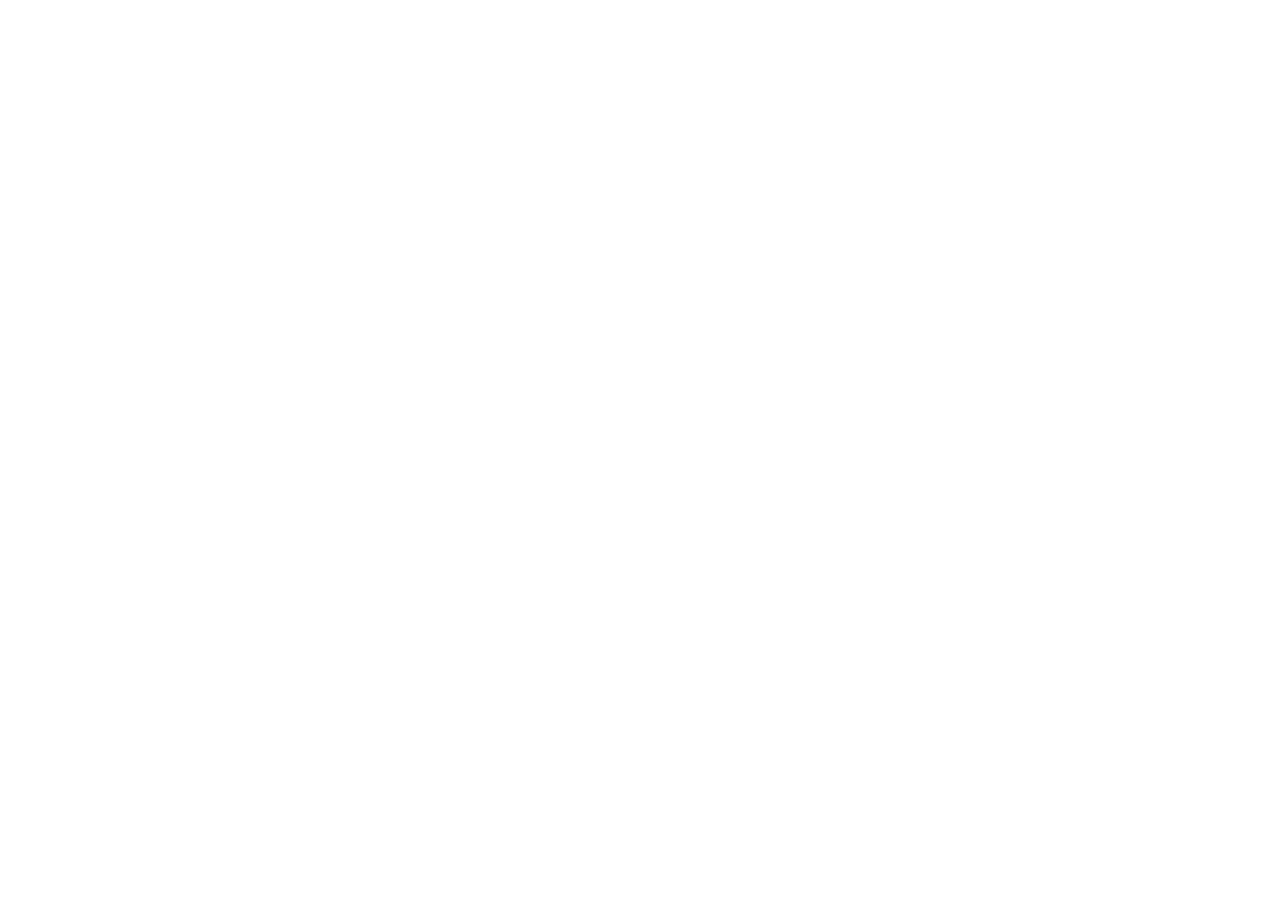
==== embed/index.html @ 0c43f7ad "Version stable de la Timeline" ====
<!DOCTYPE html>
<html lang="fr">
  <head>
    <title>TimelineJS Embed</title>
    <meta charset="utf-8">
    <meta name="description" content="TimelineJS">
    <meta name="apple-mobile-web-app-capable" content="yes">
    <meta name="apple-touch-fullscreen" content="yes">
    <meta name="viewport" content="width=device-width, initial-scale=1.0, maximum-scale=1.0">
    <link rel="stylesheet" href="../css/style.css" type="text/css" media="screen" />
    <!-- HTML5 shim, for IE6-8 support of HTML elements--><!--[if lt IE 9]>
    <script src="//html5shim.googlecode.com/svn/trunk/html5.js"></script><![endif]-->
    <!-- jQuery -->
    <script type="text/javascript" src="http://ajax.googleapis.com/ajax/libs/jquery/1.7.2/jquery.min.js"></script>
  </head>
</html>
<body>
  <!-- BEGIN Timeline Embed -->
  <div id="timeline-embed"></div>
    
    <script type="text/javascript">
      var timeline_config = {
        width:              '100%',
        height:             '700',
        source:             'https://docs.google.com/spreadsheet/pub?key=0AhhlwbiMqGHjdE53N0NaNVFneS1QR3FXYTBUcVhILUE&output=txt',
        embed_id:           'timeline-embed',               //OPTIONAL USE A DIFFERENT DIV ID FOR EMBED
        start_at_end:       false,                          //OPTIONAL START AT LATEST DATE
        start_at_slide:     '0',                            //OPTIONAL START AT SPECIFIC SLIDE
        start_zoom_adjust:  '-1',                            //OPTIONAL TWEAK THE DEFAULT ZOOM LEVEL
        hash_bookmark:      true,                           //OPTIONAL LOCATION BAR HASHES
        font:               'Bevan-PotanoSans',             //OPTIONAL FONT
        debug:              true,                           //OPTIONAL DEBUG TO CONSOLE
        lang:               'fr',                           //OPTIONAL LANGUAGE
        maptype:            'watercolor',                   //OPTIONAL MAP STYLE
        css:                '../css/timeline.css',     //OPTIONAL PATH TO CSS
        js:                 '../js/timeline-min.js'    //OPTIONAL PATH TO JS
      }
    </script>

    <script type="text/javascript" src="http://cdn.knightlab.com/libs/timeline/latest/js/storyjs-embed.js"></script>
    <!-- END Timeline Embed-->
</body>
---- css/style.css ----
@import url(timeline.css);

body
{	margin: 0 auto;		}

/* -----------------------------
	FLECHES DE NAVIGATION
----------------------------- */
.vco-slider .nav-previous .title 
{    display: none;		}
.vco-slider .nav-next .title 
{    display: none;		}

/* ---------------------
	CONTENEUR TEXTE
--------------------- */
.vco-slider .slider-item .content .content-container .text .container h3 /*TITRES H3*/
{    margin-top: 15px;
    font-family: 'Pontano Sans',sans-serif !important;
    font-size: 3em;
    line-height: normal;
    text-transform: uppercase;	}

.vco-slider .slider-item .content .content-container .text .container h2.date /*DATES*/
{    color: #E6000A;	}

/* -----------------------------
	NAVIGATION TIMELINE
----------------------------- */
body .vco-timeline .vco-navigation .timenav-background .timenav-tag div h3 /*TITRES TAGS*/
{   font-size: 12px;
    color: #222;	}

.flag /*FLAGS TIMELINE*/
{	opacity: 0.8;		}
.vco-timeline .vco-navigation .timenav .content .marker .flag .flag-content h3, .vco-timeline .vco-navigation .timenav .content .marker .flag-small .flag-content h3 /*TITRES FLAGS TIMELINE*/
{	color: #222;		}
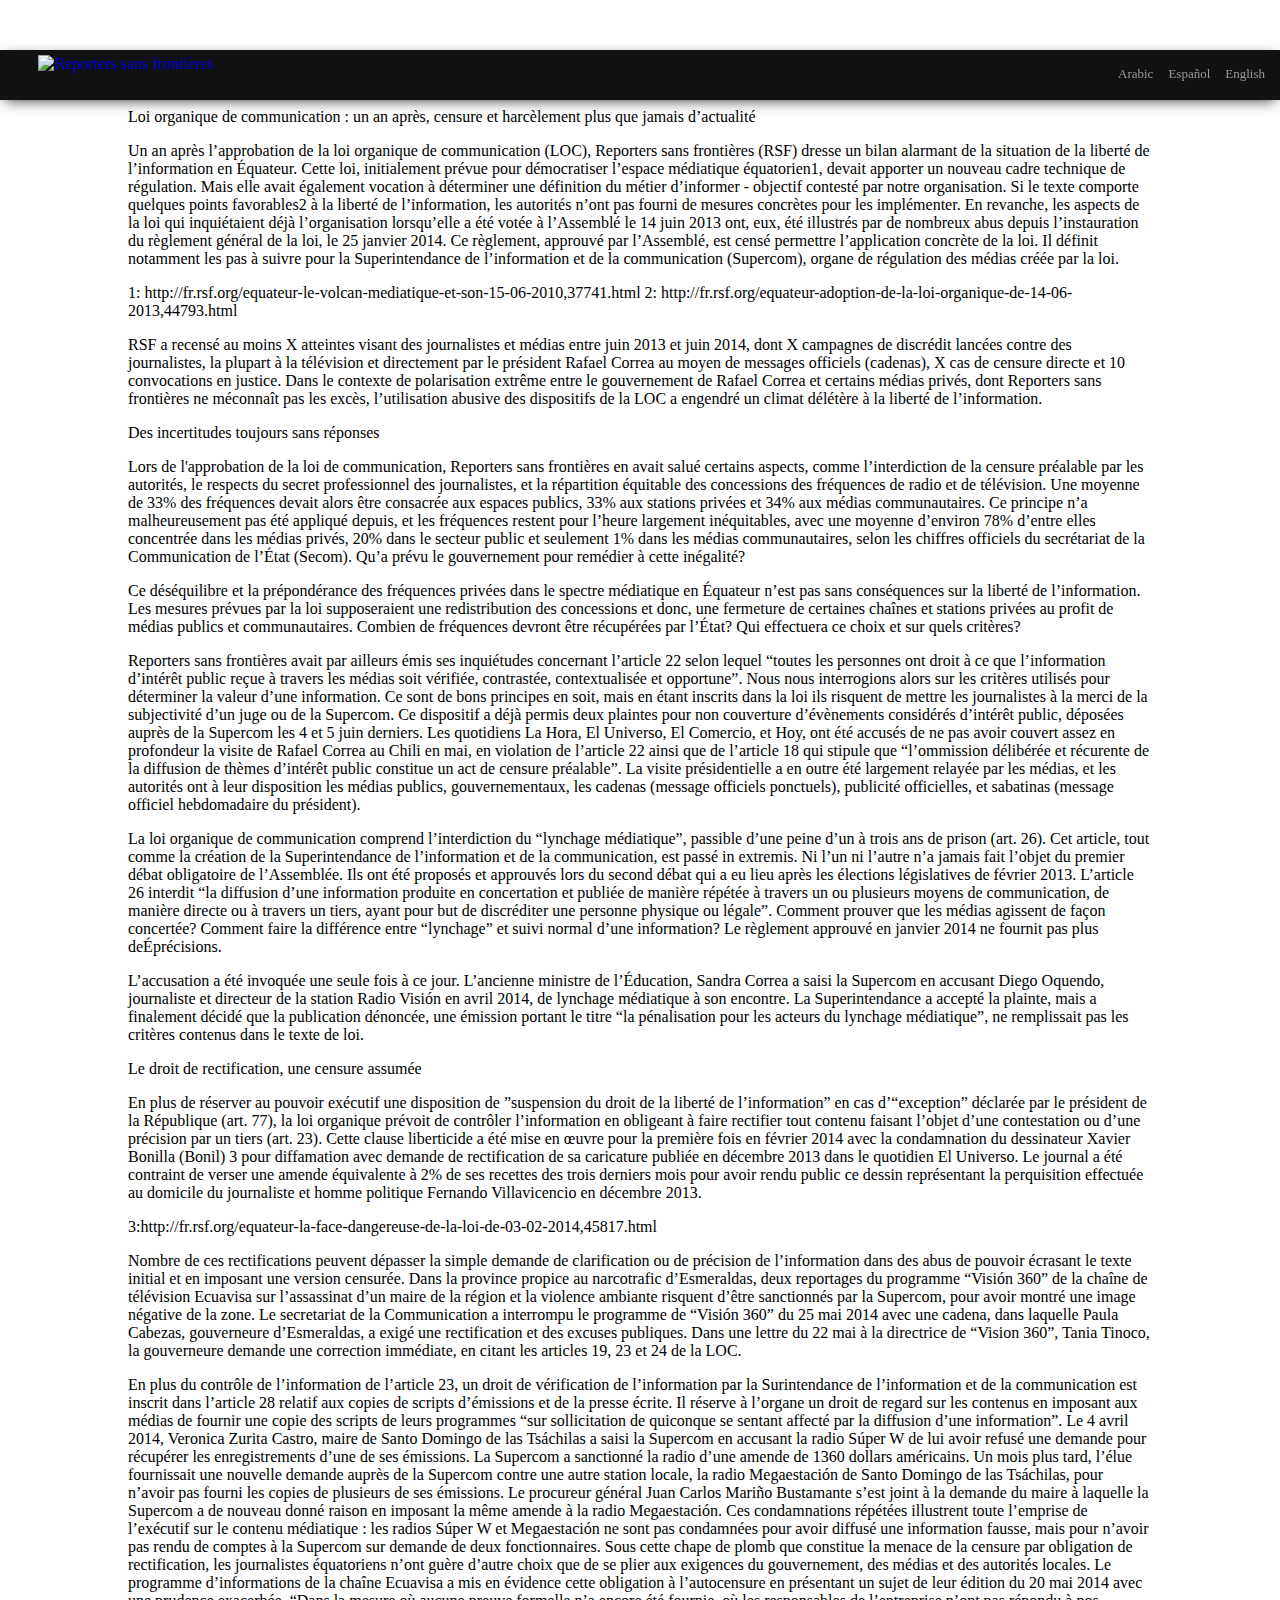
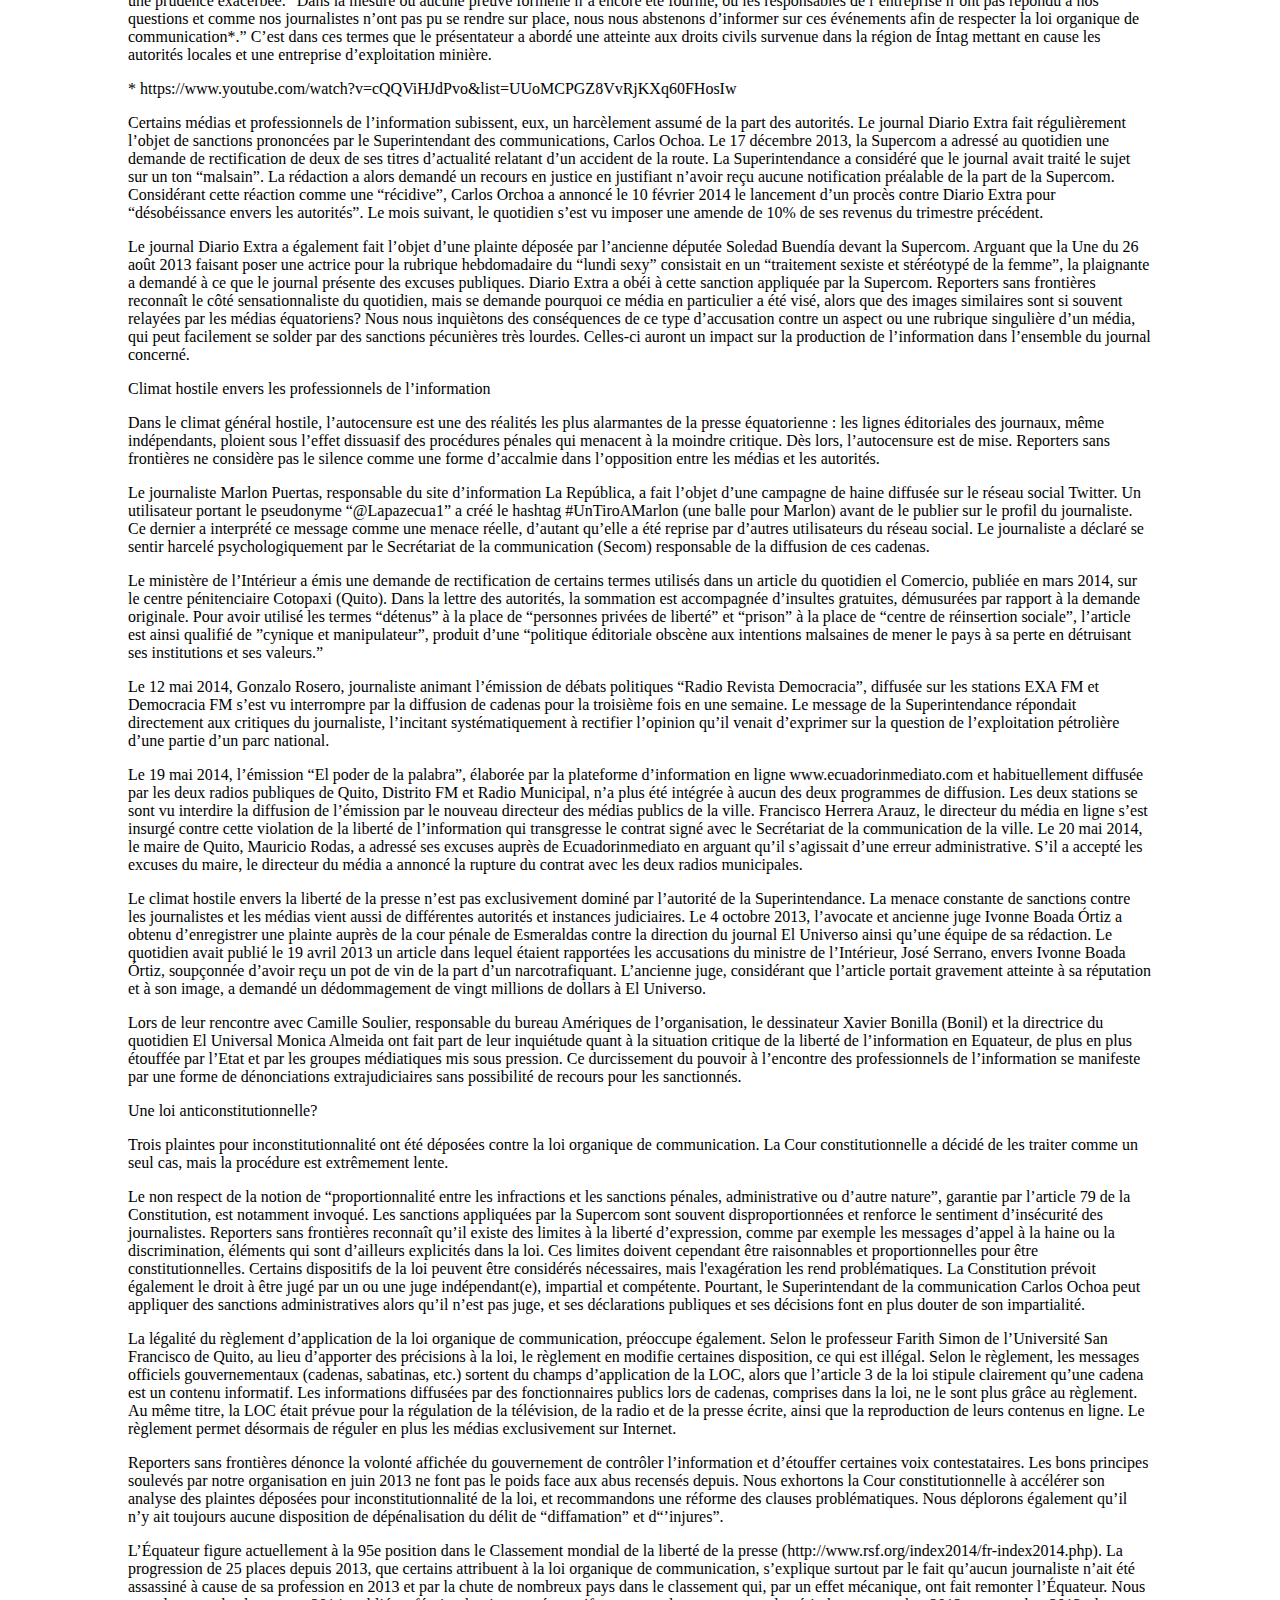
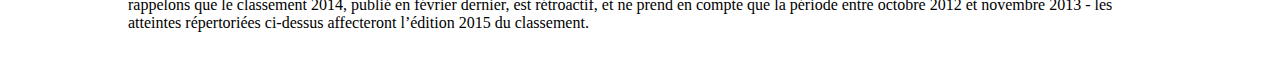
==== commit b6527f1d: "header langues + texte provisoire" ====
--- a/embed/index.html
+++ b/embed/index.html
@@ -8,6 +8,9 @@
     <meta name="apple-touch-fullscreen" content="yes">
     <meta name="viewport" content="width=device-width, initial-scale=1.0, maximum-scale=1.0">
     <link rel="stylesheet" href="../css/style.css" type="text/css" media="screen" />
+    <!-- Google font -->
+    <link href='http://fonts.googleapis.com/css?family=Poiret+One&subset=latin,latin-ext' rel='stylesheet' type='text/css'>
+    <link href='http://fonts.googleapis.com/css?family=Dosis:200,300,400&subset=latin,latin-ext' rel='stylesheet' type='text/css'>
     <!-- HTML5 shim, for IE6-8 support of HTML elements--><!--[if lt IE 9]>
     <script src="//html5shim.googlecode.com/svn/trunk/html5.js"></script><![endif]-->
     <!-- jQuery -->
@@ -15,6 +18,25 @@
   </head>
 </html>
 <body>
+    <nav id="site-navigation" class="main-nav" role="navigation">
+    <div id="main-nav-wrapper"> 
+          <a id="logo" href="http://rsf.org" class="left">
+            <img src="http://heroes.rsf.org/fr/wp-content/uploads/sites/2/2014/04/Logo.png" alt="Reporters sans frontières">
+          </a>    
+
+          <div class="right">
+                        <div class="menu-menu-1-container"><ul id="menu-menu-1" class="menu"><li id="menu-item-220" class="menu-item menu-item-type-custom menu-item-object-custom menu-item-220"><a href="/en">English</a></li>
+<li id="menu-item-662" class="menu-item menu-item-type-custom menu-item-object-custom menu-item-662"><a href="/es">Español</a></li>
+<li id="menu-item-663" class="menu-item menu-item-type-custom menu-item-object-custom menu-item-663"><a href="/ar">Arabic</a></li>
+
+</ul></div>             
+        </div>
+
+    </div>
+  </nav>
+
+
+
   <!-- BEGIN Timeline Embed -->
   <div id="timeline-embed"></div>
     
@@ -22,7 +44,7 @@
       var timeline_config = {
         width:              '100%',
         height:             '700',
-        source:             'https://docs.google.com/spreadsheet/pub?key=0AhhlwbiMqGHjdE53N0NaNVFneS1QR3FXYTBUcVhILUE&output=txt',
+        source:             'https://docs.google.com/spreadsheet/pub?key=0ApsUA8i1YSXudEhwNnNJdmk4Z1ByV3lDN3FHTGlzNnc&output=txt',
         embed_id:           'timeline-embed',               //OPTIONAL USE A DIFFERENT DIV ID FOR EMBED
         start_at_end:       false,                          //OPTIONAL START AT LATEST DATE
         start_at_slide:     '0',                            //OPTIONAL START AT SPECIFIC SLIDE
@@ -38,5 +60,66 @@
     </script>
 
     <script type="text/javascript" src="http://cdn.knightlab.com/libs/timeline/latest/js/storyjs-embed.js"></script>
+
+<div id="wrap">
+<h1>Equateur – Bilan inquiétant</h1>
+<p>
+Loi organique de communication : un an après, censure et harcèlement plus que jamais d’actualité
+</p><p>
+Un an après l’approbation de la loi organique de communication (LOC), Reporters sans frontières (RSF) dresse un bilan alarmant de la situation de la liberté de l’information en Équateur. Cette loi, initialement prévue pour démocratiser l’espace médiatique équatorien1, devait apporter un nouveau cadre technique de régulation. Mais elle avait également vocation à déterminer une définition du métier d’informer - objectif contesté par notre organisation. Si le texte comporte quelques points favorables2 à la liberté de l’information, les autorités n’ont pas fourni de mesures concrètes pour les implémenter. En revanche, les aspects de la loi qui inquiétaient déjà l’organisation lorsqu’elle a été votée à l’Assemblé le 14 juin 2013 ont, eux, été illustrés par de nombreux abus depuis l’instauration du règlement général de la loi, le 25 janvier 2014. Ce règlement, approuvé par l’Assemblé, est censé permettre l’application concrète de la loi. Il définit notamment les pas à suivre pour la Superintendance de l’information et de la communication (Supercom), organe de régulation des médias créée par la loi.
+</p><p>
+1: http://fr.rsf.org/equateur-le-volcan-mediatique-et-son-15-06-2010,37741.html
+2: http://fr.rsf.org/equateur-adoption-de-la-loi-organique-de-14-06-2013,44793.html 
+</p><p>
+RSF a recensé au moins X atteintes visant des journalistes et médias entre juin 2013 et juin 2014, dont X campagnes de discrédit lancées contre des journalistes, la plupart à la télévision et directement par le président Rafael Correa au moyen de messages officiels (cadenas), X cas de censure directe et 10 convocations en justice. Dans le contexte de polarisation extrême entre le gouvernement de Rafael Correa et certains médias privés, dont Reporters sans frontières ne méconnaît pas les excès, l’utilisation abusive des dispositifs de la LOC a engendré un climat délétère à la liberté de l’information. 
+</p><p>
+Des incertitudes toujours sans réponses
+</p><p>
+Lors de l'approbation de la loi de communication, Reporters sans frontières en avait salué certains aspects, comme l’interdiction de la censure préalable par les autorités, le respects du secret professionnel des journalistes, et la répartition équitable des concessions des fréquences de radio et de télévision. Une moyenne de 33% des fréquences devait alors être consacrée aux espaces publics, 33% aux stations privées et 34% aux médias communautaires. Ce principe n’a malheureusement pas été appliqué depuis, et les fréquences restent pour l’heure largement inéquitables, avec une moyenne d’environ 78% d’entre elles concentrée dans les médias privés, 20% dans le secteur public et seulement 1% dans les médias communautaires, selon les chiffres officiels du secrétariat de la Communication de l’État (Secom). Qu’a prévu le gouvernement pour remédier à cette inégalité? 
+</p><p>
+Ce déséquilibre et la prépondérance des fréquences privées dans le spectre médiatique en Équateur n’est pas sans conséquences sur la liberté de l’information. Les mesures prévues par la loi supposeraient une redistribution des concessions et donc, une fermeture de certaines chaînes et stations privées au profit de médias publics et communautaires. Combien de fréquences devront être récupérées par l’État? Qui effectuera ce choix et sur quels critères? 
+</p><p>
+Reporters sans frontières avait par ailleurs émis ses inquiétudes concernant l’article 22 selon lequel “toutes les personnes ont droit à ce que l’information d’intérêt public reçue à travers les médias soit vérifiée, contrastée, contextualisée et opportune”. Nous nous interrogions alors sur les critères utilisés pour déterminer la valeur d’une information. Ce sont de bons principes en soit, mais en étant inscrits dans la loi ils risquent de mettre les journalistes à la merci de la subjectivité d’un juge ou de la Supercom. Ce dispositif a déjà permis deux plaintes pour non couverture d’évènements considérés d’intérêt public, déposées auprès de la Supercom les 4 et 5 juin derniers. Les quotidiens La Hora, El Universo, El Comercio, et Hoy, ont été accusés de ne pas avoir couvert assez en profondeur la visite de Rafael Correa au Chili en mai, en violation de l’article 22 ainsi que de l’article 18 qui stipule que “l’ommission délibérée et récurente de la diffusion de thèmes d’intérêt public constitue un act de censure préalable”. La visite présidentielle a en outre été largement relayée par les médias, et les autorités ont à leur disposition les médias publics, gouvernementaux, les cadenas (message officiels ponctuels), publicité officielles, et sabatinas (message officiel hebdomadaire du président). 
+</p><p>
+La loi organique de communication comprend l’interdiction du “lynchage médiatique”, passible d’une peine d’un à trois ans de prison (art. 26). Cet article, tout comme la création de la Superintendance de l’information et de la communication, est passé in extremis. Ni l’un ni l’autre n’a jamais fait l’objet du premier débat obligatoire de l’Assemblée. Ils ont été proposés et approuvés lors du second débat qui a eu lieu après les élections législatives de février 2013. L’article 26 interdit “la diffusion d’une information produite en concertation et publiée de manière répétée à travers un ou plusieurs moyens de communication, de manière directe ou à travers un tiers, ayant pour but de discréditer une personne physique ou légale”. Comment prouver que les médias agissent de façon concertée? Comment faire la différence entre “lynchage” et suivi normal d’une information? Le règlement approuvé en janvier 2014 ne fournit pas plus deÉprécisions. 
+</p><p>
+L’accusation a été invoquée une seule fois à ce jour. L’ancienne ministre de l’Éducation, Sandra Correa a saisi la Supercom en accusant Diego Oquendo, journaliste et directeur de la station Radio Visión en avril 2014, de lynchage médiatique à son encontre. La Superintendance a accepté la plainte, mais a finalement décidé que la publication dénoncée, une émission portant le titre “la pénalisation pour les acteurs du lynchage médiatique”, ne remplissait pas les critères contenus dans le texte de loi.
+</p><p>
+Le droit de rectification, une censure assumée
+</p><p>
+En plus de réserver au pouvoir exécutif une disposition de ”suspension du droit de la liberté de l’information” en cas d’“exception” déclarée par le président de la République (art. 77), la loi organique prévoit de contrôler l’information en obligeant à faire rectifier tout contenu faisant l’objet d’une contestation ou d’une précision par un tiers (art. 23). Cette clause liberticide a été mise en œuvre pour la première fois en février 2014 avec la condamnation du dessinateur Xavier Bonilla (Bonil) 3 pour diffamation avec demande de rectification de sa caricature publiée en décembre 2013 dans le quotidien El Universo. Le journal a été contraint de verser une amende équivalente à 2% de ses recettes des trois derniers mois pour avoir rendu public ce dessin représentant la perquisition effectuée au domicile du journaliste et homme politique Fernando Villavicencio en décembre 2013.  
+</p><p>
+3:http://fr.rsf.org/equateur-la-face-dangereuse-de-la-loi-de-03-02-2014,45817.html
+</p><p>
+Nombre de ces rectifications peuvent dépasser la simple demande de clarification ou de précision de l’information dans des abus de pouvoir écrasant le texte initial et en imposant une version censurée. Dans la province propice au narcotrafic d’Esmeraldas, deux reportages du programme “Visión 360” de la chaîne de télévision Ecuavisa sur l’assassinat d’un maire de la région et la violence ambiante risquent d’être sanctionnés par la Supercom, pour avoir montré une image négative de la zone. Le secretariat de la Communication a interrompu le programme de “Visión 360” du 25 mai 2014 avec une cadena, dans laquelle Paula Cabezas, gouverneure d’Esmeraldas, a exigé une rectification et des excuses publiques. Dans une lettre du 22 mai à la directrice de “Vision 360”, Tania Tinoco, la gouverneure demande une correction immédiate, en citant les articles 19, 23 et 24 de la LOC. 
+</p><p>
+En plus du contrôle de l’information de l’article 23, un droit de vérification de l’information par la Surintendance de l’information et de la communication est inscrit dans l’article 28 relatif aux copies de scripts d’émissions et de la presse écrite. Il réserve à l’organe un droit de regard sur les contenus en imposant aux médias de fournir une copie des scripts de leurs programmes “sur sollicitation de quiconque se sentant affecté par la diffusion d’une information”. Le 4 avril 2014, Veronica Zurita Castro, maire de Santo Domingo de las Tsáchilas a saisi la Supercom en accusant la radio Súper W de lui avoir refusé une demande pour récupérer les enregistrements d’une de ses émissions. La Supercom a sanctionné la radio d’une amende de 1360 dollars américains. Un mois plus tard, l’élue fournissait une nouvelle demande auprès de la Supercom contre une autre station locale, la radio Megaestación de Santo Domingo de las Tsáchilas, pour n’avoir pas fourni les copies de plusieurs de ses émissions. Le procureur général Juan Carlos Mariño Bustamante s’est joint à la demande du maire à laquelle la Supercom a de nouveau donné raison en imposant la même amende à la radio Megaestación. Ces condamnations répétées illustrent toute l’emprise de l’exécutif sur le contenu médiatique : les radios Súper W et Megaestación ne sont pas condamnées pour avoir diffusé une information fausse, mais pour n’avoir pas rendu de comptes à la Supercom sur demande de deux fonctionnaires.
+Sous cette chape de plomb que constitue la menace de la censure par obligation de rectification, les journalistes équatoriens n’ont guère d’autre choix que de se plier aux exigences du gouvernement, des médias et des autorités locales. Le programme d’informations de la chaîne Ecuavisa a mis en évidence cette obligation à l’autocensure en présentant un sujet de leur édition du 20 mai 2014 avec une prudence exacerbée. “Dans la mesure où aucune preuve formelle n’a encore été fournie, où les responsables de l’entreprise n’ont pas répondu à nos questions et comme nos journalistes n’ont pas pu se rendre sur place, nous nous abstenons d’informer sur ces événements afin de respecter la loi organique de communication*.” C’est dans ces termes que le présentateur a abordé une atteinte aux droits civils survenue dans la région de Íntag mettant en cause les autorités locales et une entreprise d’exploitation minière.
+</p><p>
+* https://www.youtube.com/watch?v=cQQViHJdPvo&list=UUoMCPGZ8VvRjKXq60FHosIw 
+</p><p>
+Certains médias et professionnels de l’information subissent, eux, un harcèlement assumé de la part des autorités. Le journal Diario Extra fait régulièrement l’objet de sanctions prononcées par le Superintendant des communications, Carlos Ochoa. Le 17 décembre 2013, la Supercom a adressé au quotidien une demande de rectification de deux de ses titres d’actualité relatant d’un accident de la route. La Superintendance a considéré que le journal avait traité le sujet sur un ton “malsain”. La rédaction a alors demandé un recours en justice en justifiant n’avoir reçu aucune notification préalable de la part de la Supercom. Considérant cette réaction comme une “récidive”, Carlos Orchoa a annoncé le 10 février 2014 le lancement d’un procès contre Diario Extra pour “désobéissance envers les autorités”. Le mois suivant, le quotidien s’est vu imposer une amende de 10% de ses revenus du trimestre précédent. 
+</p><p>
+Le journal Diario Extra a également fait l’objet d’une plainte déposée par l’ancienne députée Soledad Buendía devant la Supercom. Arguant que la Une du 26 août 2013 faisant poser une actrice pour la rubrique hebdomadaire du “lundi sexy” consistait en un “traitement sexiste et stéréotypé de la femme”, la plaignante a demandé à ce que le journal présente des excuses publiques. Diario Extra a obéi à cette sanction appliquée par la Supercom. Reporters sans frontières reconnaît le côté sensationnaliste du quotidien, mais se demande pourquoi ce média en particulier a été visé, alors que des images similaires sont si souvent relayées par les médias équatoriens? Nous nous inquiètons des conséquences de ce type d’accusation contre un aspect ou une rubrique singulière d’un média, qui peut facilement se solder par des sanctions pécunières très lourdes. Celles-ci auront un impact sur la production de l’information dans l’ensemble du journal concerné. 
+</p><p>
+Climat hostile envers les professionnels de l’information
+</p><p>
+Dans le climat général hostile, l’autocensure est une des réalités les plus alarmantes de la presse équatorienne : les lignes éditoriales des journaux, même indépendants, ploient sous l’effet dissuasif des procédures pénales qui menacent à la moindre critique. Dès lors, l’autocensure est de mise. Reporters sans frontières ne considère pas le silence comme une forme d’accalmie dans l’opposition entre les médias et les autorités. 
+</p><p>
+Le journaliste Marlon Puertas, responsable du site d’information La República, a fait l’objet d’une campagne de haine diffusée sur le réseau social Twitter. Un utilisateur portant le pseudonyme “@Lapazecua1” a créé le hashtag #UnTiroAMarlon (une balle pour Marlon) avant de le publier sur le profil du journaliste. Ce dernier a interprété ce message comme une menace réelle, d’autant qu’elle a été reprise par d’autres utilisateurs du réseau social. Le journaliste a déclaré se sentir harcelé psychologiquement par le Secrétariat de la communication (Secom) responsable de la diffusion de ces cadenas. 
+</p>Le ministère de l’Intérieur a émis une demande de rectification de certains termes utilisés dans un article du quotidien el Comercio, publiée en mars 2014, sur le centre pénitenciaire Cotopaxi (Quito). Dans la lettre des autorités, la sommation est accompagnée d’insultes gratuites, démusurées par rapport à la demande originale. Pour avoir utilisé les termes “détenus” à la place de “personnes privées de liberté” et “prison” à la place de “centre de réinsertion sociale”, l’article est ainsi qualifié de ”cynique et manipulateur”, produit d’une “politique éditoriale obscène aux intentions malsaines de mener le pays à sa perte en détruisant ses institutions et ses valeurs.” 
+</p>Le 12 mai 2014, Gonzalo Rosero, journaliste animant l’émission de débats politiques “Radio Revista Democracia”, diffusée sur les stations EXA FM et Democracia FM s’est vu interrompre par la diffusion de cadenas pour la troisième fois en une semaine. Le message de la Superintendance répondait directement aux critiques du journaliste, l’incitant systématiquement à rectifier l’opinion qu’il venait d’exprimer sur la question de l’exploitation pétrolière d’une partie d’un parc national. 
+</p>Le 19 mai 2014, l’émission “El poder de la palabra”, élaborée par la plateforme d’information en ligne www.ecuadorinmediato.com et habituellement diffusée par les deux radios publiques de Quito, Distrito FM et Radio Municipal, n’a plus été intégrée à aucun des deux programmes de diffusion. Les deux stations se sont vu interdire la diffusion de l’émission par le nouveau directeur des médias publics de la ville. Francisco Herrera Arauz, le directeur du média en ligne s’est insurgé contre cette violation de la liberté de l’information qui transgresse le contrat signé avec le Secrétariat de la communication de la ville. Le 20 mai 2014, le maire de Quito, Mauricio Rodas, a adressé ses excuses auprès de Ecuadorinmediato en arguant qu’il s’agissait d’une erreur administrative. S’il a accepté les excuses du maire, le directeur du média a annoncé la rupture du contrat avec les deux radios municipales. 
+</p>Le climat hostile envers la liberté de la presse n’est pas exclusivement dominé par l’autorité de la Superintendance. La menace constante de sanctions contre les journalistes et les médias vient aussi de différentes autorités et instances judiciaires. Le 4 octobre 2013, l’avocate et ancienne juge Ivonne Boada Órtiz a obtenu d’enregistrer une plainte auprès de la cour pénale de Esmeraldas contre la direction du journal El Universo ainsi qu’une équipe de sa rédaction. Le quotidien avait publié le 19 avril 2013 un article dans lequel étaient rapportées les accusations du ministre de l’Intérieur, José Serrano, envers  Ivonne Boada Órtiz, soupçonnée d’avoir reçu un pot de vin de la part d’un narcotrafiquant. L’ancienne juge, considérant que l’article portait gravement atteinte à sa réputation et à son image, a demandé un dédommagement de vingt millions de dollars à El Universo.
+</p>Lors de leur rencontre avec Camille Soulier, responsable du bureau Amériques de l’organisation, le dessinateur Xavier Bonilla (Bonil) et la directrice du quotidien El Universal Monica Almeida ont fait part de leur inquiétude quant à la situation critique de la liberté de l’information en Equateur, de plus en plus étouffée par l’Etat et par les groupes médiatiques mis sous pression. Ce durcissement du pouvoir à l’encontre des professionnels de l’information se manifeste par une forme de dénonciations extrajudiciaires sans possibilité de recours pour les sanctionnés. 
+</p>Une loi anticonstitutionnelle? 
+</p>Trois plaintes pour inconstitutionnalité ont été déposées contre la loi organique de communication. La Cour constitutionnelle a décidé de les traiter comme un seul cas, mais la procédure est extrêmement lente.
+</p>Le non respect de la notion de “proportionnalité entre les infractions et les sanctions pénales, administrative ou d’autre nature”, garantie par l’article 79 de la Constitution, est notamment invoqué. Les sanctions appliquées par la Supercom sont souvent disproportionnées et renforce le sentiment d’insécurité des journalistes. Reporters sans frontières reconnaît qu’il existe des limites à la liberté d’expression, comme par exemple les messages d’appel à la haine ou la discrimination, éléments qui sont d’ailleurs explicités dans la loi. Ces limites doivent cependant être raisonnables et proportionnelles pour être constitutionnelles. Certains dispositifs de la loi peuvent être considérés nécessaires, mais l'exagération les rend problématiques. La Constitution prévoit également le droit à être jugé par un ou une juge indépendant(e), impartial et compétente. Pourtant, le Superintendant de la communication Carlos Ochoa peut appliquer des sanctions administratives alors qu’il n’est pas juge, et ses déclarations publiques et ses décisions font en plus douter de son impartialité. 
+</p>La légalité du règlement d’application de la loi organique de communication, préoccupe également. Selon le professeur Farith Simon de l’Université San Francisco de Quito, au lieu d’apporter des précisions à la loi, le règlement en modifie certaines disposition, ce qui est illégal. Selon le règlement, les messages officiels gouvernementaux (cadenas, sabatinas, etc.) sortent du champs d’application de la LOC, alors que l’article 3 de la loi stipule clairement qu’une cadena est un contenu informatif. Les informations diffusées par des fonctionnaires publics lors de cadenas, comprises dans la loi, ne le sont plus grâce au règlement. Au même titre, la LOC était prévue pour la régulation de la télévision, de la radio et de la presse écrite, ainsi que la reproduction de leurs contenus en ligne. Le règlement permet désormais de réguler en plus les médias exclusivement sur Internet. 
+</p>Reporters sans frontières dénonce la volonté affichée du gouvernement de contrôler l’information et d’étouffer certaines voix contestataires. Les bons principes soulevés par notre organisation en juin 2013 ne font pas le poids face aux abus recensés depuis. Nous exhortons la Cour constitutionnelle à accélérer son analyse des plaintes déposées pour inconstitutionnalité de la loi, et recommandons une réforme des clauses problématiques. Nous déplorons également qu’il n’y ait toujours aucune disposition de dépénalisation du délit de “diffamation” et d“’injures”. 
+</p>L’Équateur figure actuellement à la 95e position dans le Classement mondial de la liberté de la presse (http://www.rsf.org/index2014/fr-index2014.php). La progression de 25 places depuis 2013, que certains attribuent à la loi organique de communication, s’explique surtout par le fait qu’aucun journaliste n’ait été assassiné à cause de sa profession en 2013 et par la chute de nombreux pays dans le classement qui, par un effet mécanique, ont fait remonter l’Équateur. Nous rappelons que le classement 2014, publié en février dernier, est rétroactif, et ne prend en compte que la période entre octobre 2012 et novembre 2013 - les atteintes répertoriées ci-dessus affecteront l’édition 2015 du classement.
+</p>
+</div>
+
     <!-- END Timeline Embed-->
 </body>--- a/css/style.css
+++ b/css/style.css
@@ -2,6 +2,9 @@
 
 body
 {	margin: 0 auto;		}
+
+#storyjs 
+{    background-color: #222;	}
 
 /* -----------------------------
 	FLECHES DE NAVIGATION
@@ -10,19 +13,72 @@
 {    display: none;		}
 .vco-slider .nav-next .title 
 {    display: none;		}
+.vco-slider .nav-next .icon
+{   background-position: -230px 0px !important;	}
+.vco-slider .nav-previous .icon 
+{   background-position: -210px 0px !important;	}
+.vco-notouch .vco-slider .nav-previous:hover, .vco-notouch .vco-slider .nav-next:hover 
+{   color: #fff !important;
+    transition: all 0.3s;
+    -moz-transition: all 0.3s;
+    -webkit-transition: all 0.3s;
+    -o-transition: all 0.3s;	}
+.vco-notouch .vco-slider .nav-next:hover .icon 
+{   margin-left: 66px;
+    transition: all 0.3s;
+    -moz-transition: all 0.3s;
+    -webkit-transition: all 0.3s;
+    -o-transition: all 0.3s;	}
+.vco-notouch .vco-slider .nav-previous:hover, .vco-notouch .vco-slider .nav-previous:hover 
+{   color: #fff !important;
+    transition: all 0.3s;
+    -moz-transition: all 0.3s;
+    -webkit-transition: all 0.3s;
+    -o-transition: all 0.3s;	}
+.vco-notouch .vco-slider .nav-previous:hover .icon 
+{   margin-left: 66px;
+    transition: all 0.3s;
+    -moz-transition: all 0.3s;
+    -webkit-transition: all 0.3s;
+    -o-transition: all 0.3s;	}
+
+/* ---------------------
+	PAGE TITLE
+--------------------- */
+.vco-storyjs h2.start 
+{	font-family: "Helvetica Neue",Helvetica,Arial,sans-serif !important;
+	font-size: 45px !important;
+	text-transform: uppercase;
+	color: #E6000A;	}
 
 /* ---------------------
 	CONTENEUR TEXTE
 --------------------- */
 .vco-slider .slider-item .content .content-container .text .container h3 /*TITRES H3*/
-{    margin-top: 15px;
+{   margin-top: 15px;
     font-family: 'Pontano Sans',sans-serif !important;
     font-size: 3em;
     line-height: normal;
-    text-transform: uppercase;	}
+    text-transform: uppercase;
+    color: #fff !important;	}
 
 .vco-slider .slider-item .content .content-container .text .container h2.date /*DATES*/
-{    color: #E6000A;	}
+{   font-family: "Helvetica Neue",Helvetica,Arial,sans-serif !important;
+	font-size: 2em;
+	text-transform: uppercase;
+	color: #E6000A;	}
+
+.vco-slider .slider-item .content .content-container .text .container .slide-tag
+{	background-color: #E6000A !important;		}
+
+.vco-slider .slider-item .content .content-container .text .container p 
+{	color: #fff;
+	hyphens: auto;
+    -moz-hyphens: auto;
+    -webkit-hyphens: auto;
+    -o-hyphens: auto;
+
+}
 
 /* -----------------------------
 	NAVIGATION TIMELINE
@@ -31,7 +87,79 @@
 {   font-size: 12px;
     color: #222;	}
 
+.vco-timeline .vco-navigation .timenav-background .timenav-line
+{   background-color: #E6000A !important;	}
+
 .flag /*FLAGS TIMELINE*/
 {	opacity: 0.8;		}
 .vco-timeline .vco-navigation .timenav .content .marker .flag .flag-content h3, .vco-timeline .vco-navigation .timenav .content .marker .flag-small .flag-content h3 /*TITRES FLAGS TIMELINE*/
-{	color: #222;		}+{	color: #222;		}
+body .vco-timeline .vco-navigation .timenav-background .timenav-tag-row-1 div h3 
+{    color: #888;		}
+body .vco-timeline .vco-navigation .timenav-background .timenav-tag-row-3 div h3 
+{    color: #888;		}
+body .vco-timeline .vco-navigation .timenav-background .timenav-tag-row-5 div h3 
+{    color: #888;		}
+.vco-timeline .vco-navigation .timenav .content .marker.active .flag-small .flag-content h3 
+{    color: #E6000A !important;	}
+.vco-notouch .vco-navigation .timenav .content .marker.active:hover .flag .flag-content h3, .vco-notouch .vco-navigation .timenav .content .marker.active:hover .flag-small .flag-content h3 
+{	color: #E6000A !important;	}
+
+.vco-timeline .vco-navigation .timenav .content .marker.active .line .event-line 
+{    background: none repeat scroll 0% 0% #E6000A !important;
+    opacity: 0.75;	}
+.vco-timeline .vco-navigation .timenav .content .marker .line .event-line
+{   background: none repeat scroll 0% 0% #E6000A !important;
+    opacity: 0.15;	}
+.vco-timeline .vco-navigation .timenav .content .marker.active .dot 
+{   background: none repeat scroll 0% 0% #E6000A !important;
+    z-index: 200;	}
+
+
+/*
+    text
+*/
+
+
+    .main-nav {
+        display: block;
+        float: left;
+        position: fixed;
+        width: 100%;
+        z-index: 300;
+    }
+
+#main-nav-wrapper {
+    background: none repeat scroll 0% 0% #111;
+    box-shadow: 0px 4px 15px -5px #111;
+    float: left;
+    width:100%;
+}
+
+#logo img {
+    max-height: 50px;
+    padding: 5px 0px 0px 3%;
+    position: relative;
+    float: left;
+}
+
+    .main-nav ul li {
+        display: inline;
+        padding: 12px;
+        position: relative;
+    }
+    .main-nav ul li a {
+        color: #999;
+        font-size: 13px;
+        text-decoration: none;
+        display:block;
+        float: right;
+        margin-right:15px;
+
+    }
+
+    #wrap {
+        width:80%;
+        margin: 50px auto;
+    }
+
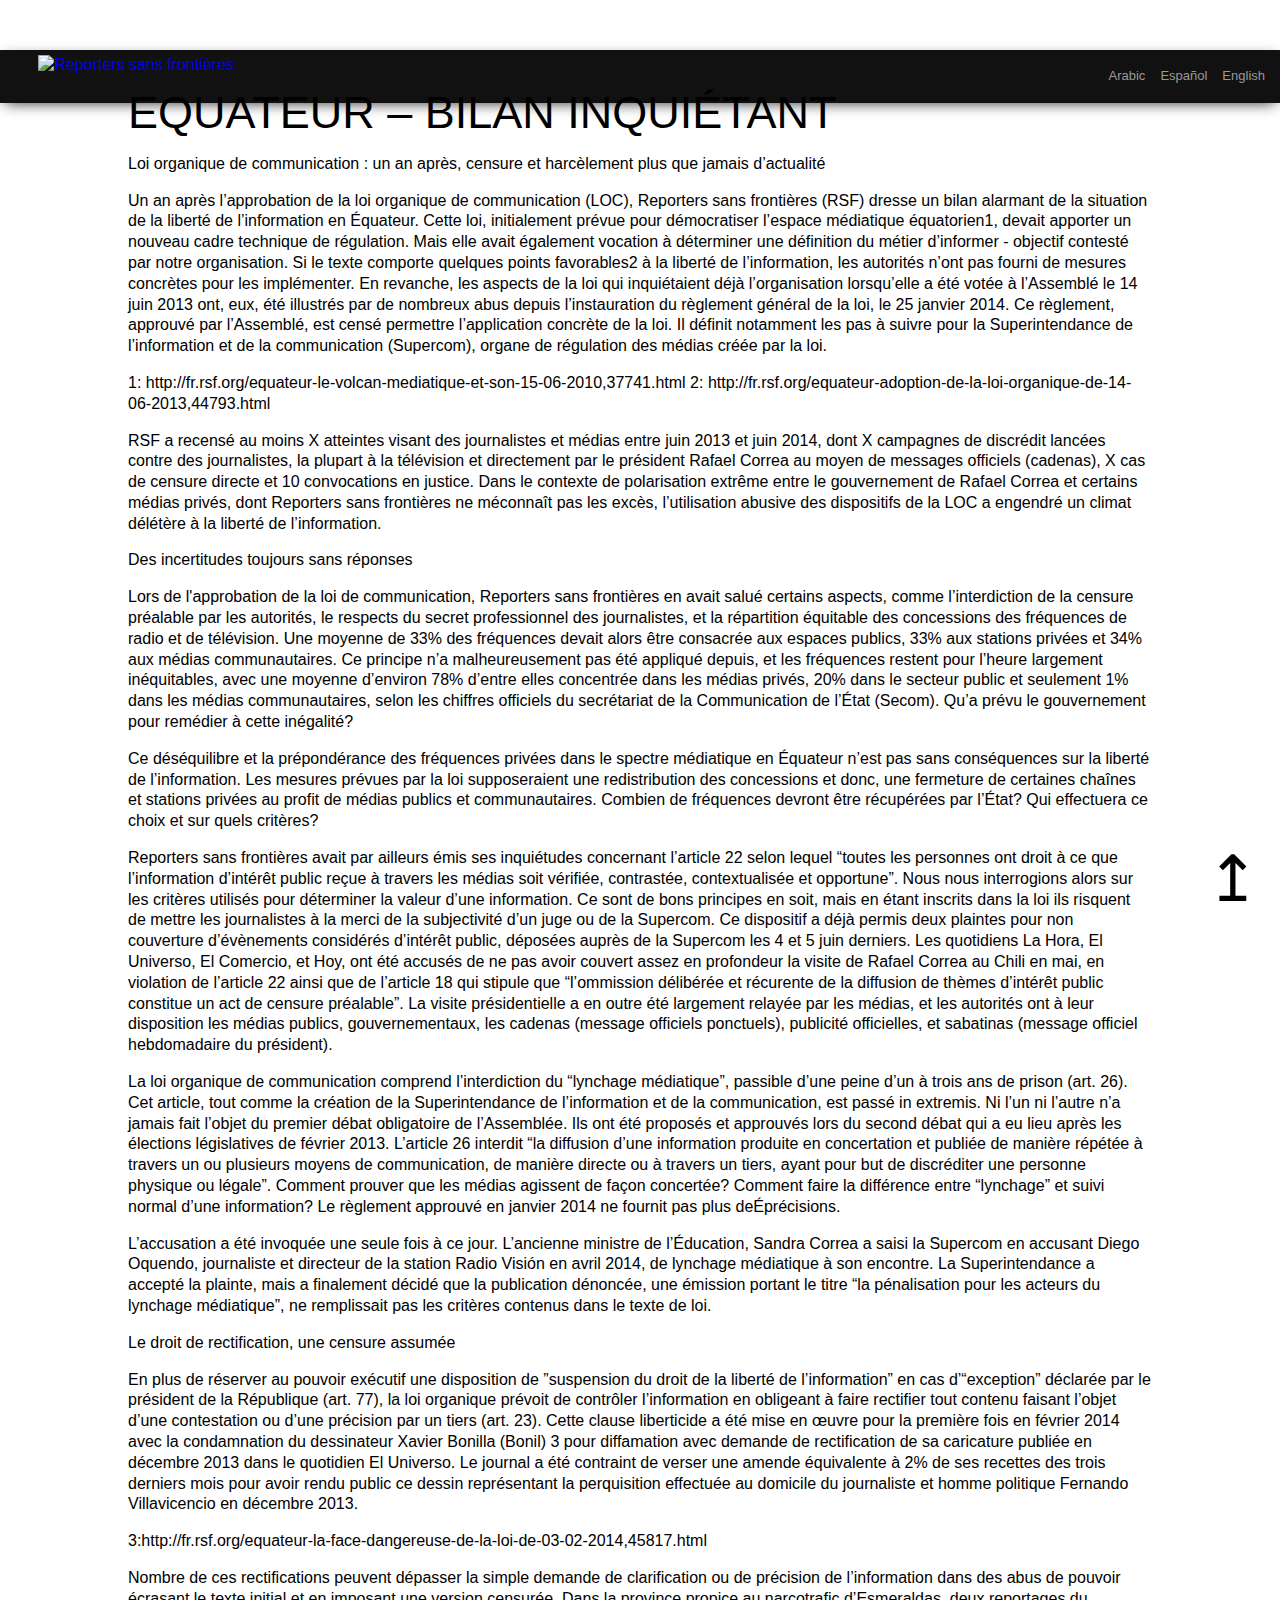
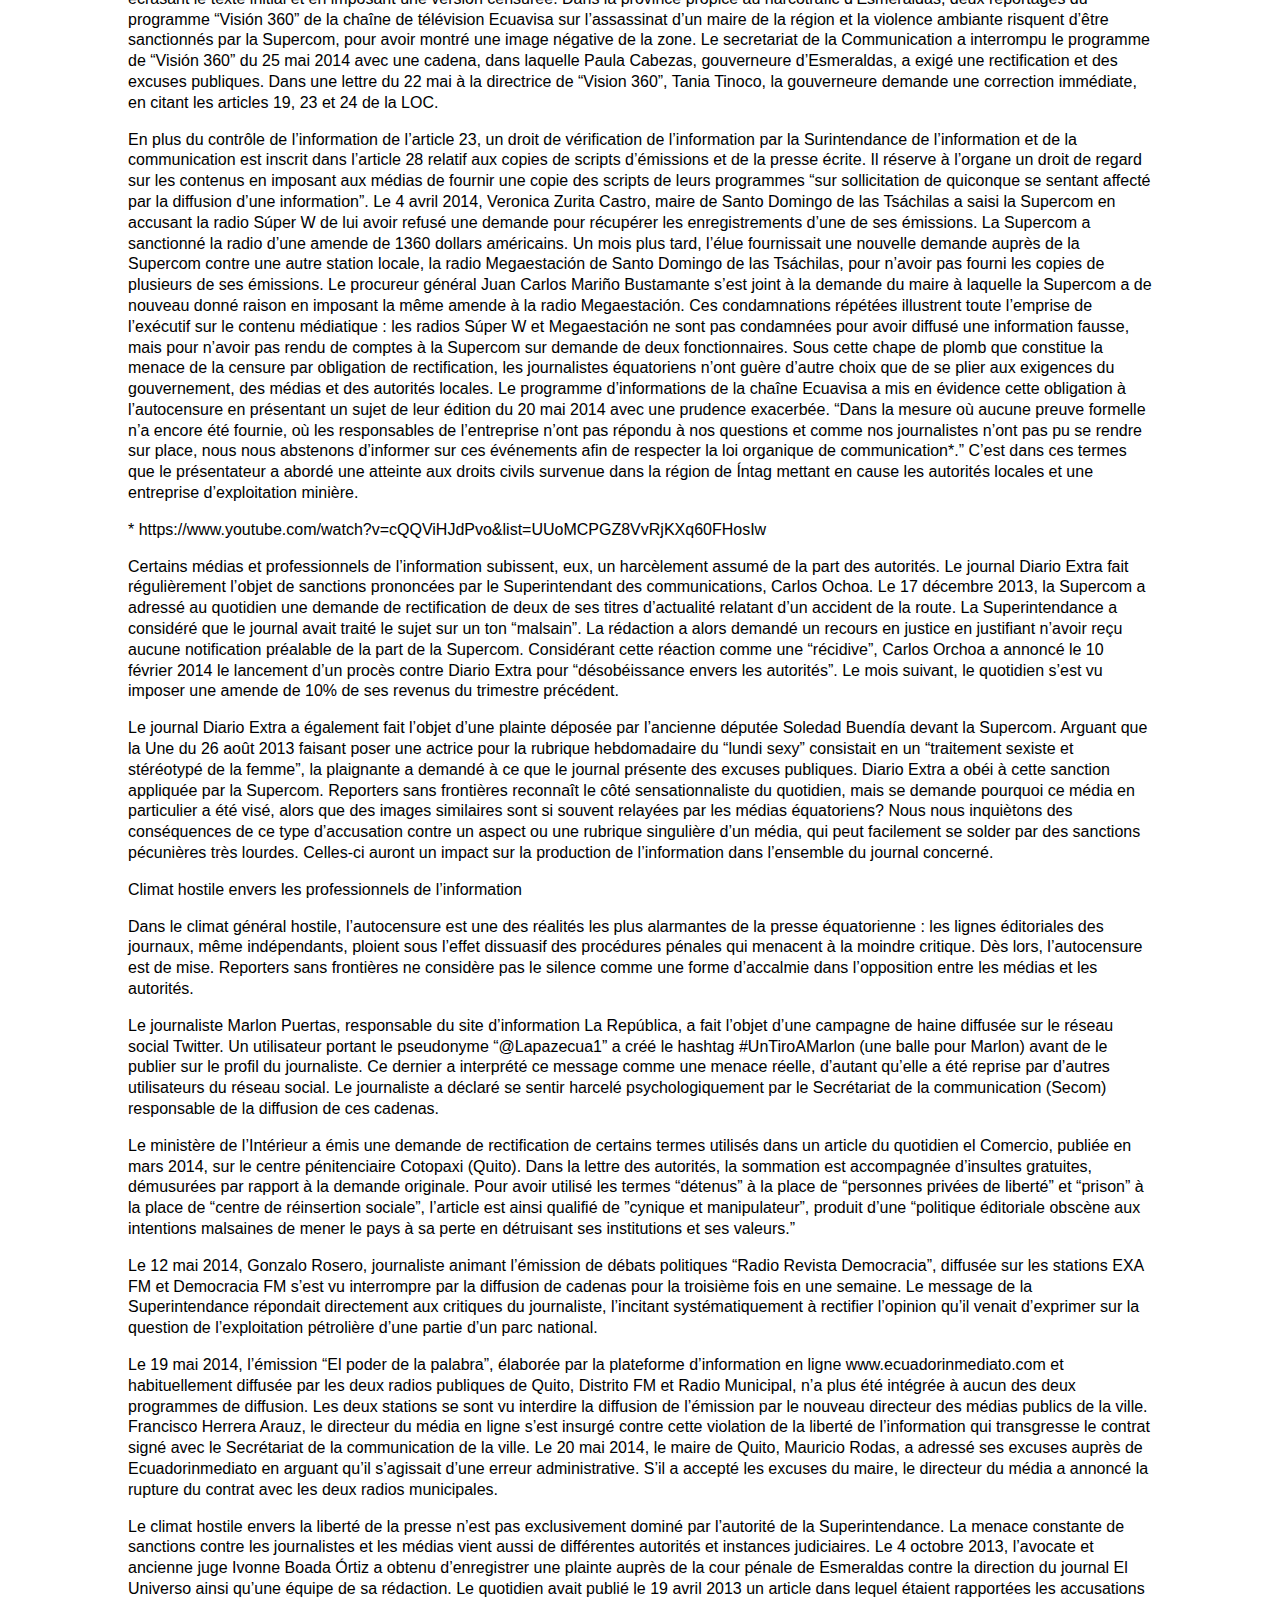
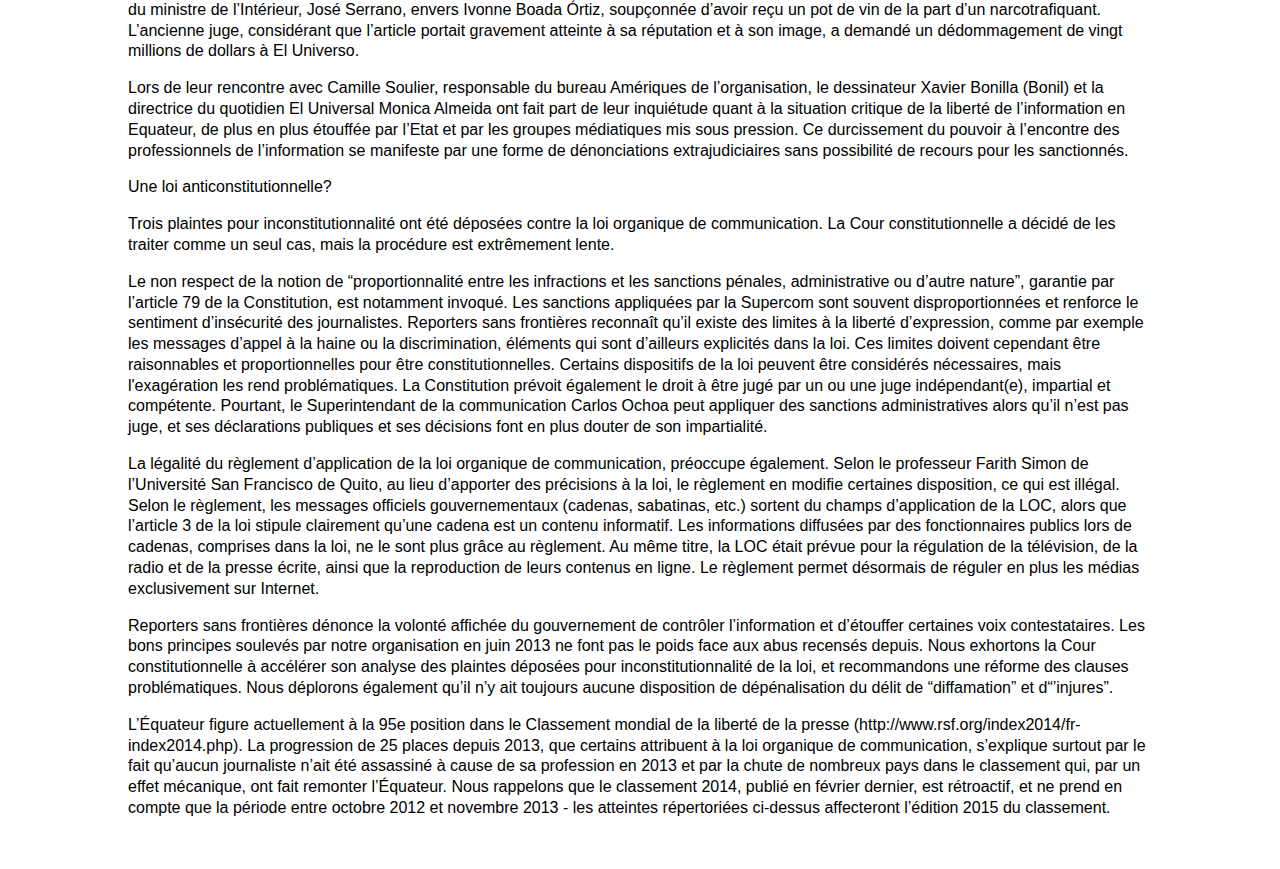
==== commit d6fa6356: "fleche goto" ====
--- a/embed/index.html
+++ b/embed/index.html
@@ -119,6 +119,9 @@
 </p>Reporters sans frontières dénonce la volonté affichée du gouvernement de contrôler l’information et d’étouffer certaines voix contestataires. Les bons principes soulevés par notre organisation en juin 2013 ne font pas le poids face aux abus recensés depuis. Nous exhortons la Cour constitutionnelle à accélérer son analyse des plaintes déposées pour inconstitutionnalité de la loi, et recommandons une réforme des clauses problématiques. Nous déplorons également qu’il n’y ait toujours aucune disposition de dépénalisation du délit de “diffamation” et d“’injures”. 
 </p>L’Équateur figure actuellement à la 95e position dans le Classement mondial de la liberté de la presse (http://www.rsf.org/index2014/fr-index2014.php). La progression de 25 places depuis 2013, que certains attribuent à la loi organique de communication, s’explique surtout par le fait qu’aucun journaliste n’ait été assassiné à cause de sa profession en 2013 et par la chute de nombreux pays dans le classement qui, par un effet mécanique, ont fait remonter l’Équateur. Nous rappelons que le classement 2014, publié en février dernier, est rétroactif, et ne prend en compte que la période entre octobre 2012 et novembre 2013 - les atteintes répertoriées ci-dessus affecteront l’édition 2015 du classement.
 </p>
+
+<a id="gototop" href="#site-navigation">&#x21a5;  </a>
+
 </div>
 
     <!-- END Timeline Embed-->
--- a/css/style.css
+++ b/css/style.css
@@ -1,10 +1,16 @@
 @import url(timeline.css);
 
 body
-{	margin: 0 auto;		}
+{	margin: 0 auto;	
+    font-family : 'Pontano Sans', helvetica, sans-serif;	
+    line-height: 1.3em;
+    }
 
-#storyjs 
-{    background-color: #222;	}
+#storyjs {   
+    background-color: #222;
+}
+
+
 
 /* -----------------------------
 	FLECHES DE NAVIGATION
@@ -124,7 +130,6 @@
     .main-nav {
         display: block;
         float: left;
-        position: fixed;
         width: 100%;
         z-index: 300;
     }
@@ -163,3 +168,25 @@
         margin: 50px auto;
     }
 
+    #gototop {
+        position: fixed;
+        bottom: 10px;
+        right:20px;
+        font-size: 4em;
+        text-decoration: none;
+        color:#000;
+    }
+    #gototop:hover {
+        color:#E6000A;   
+    }
+
+
+#wrap h1
+{   font-family: "Helvetica Neue",Helvetica,Arial,sans-serif !important;
+    font-size: 45px !important;
+    text-transform: uppercase;
+    color: #000; 
+    font-weight: normal
+}
+
+
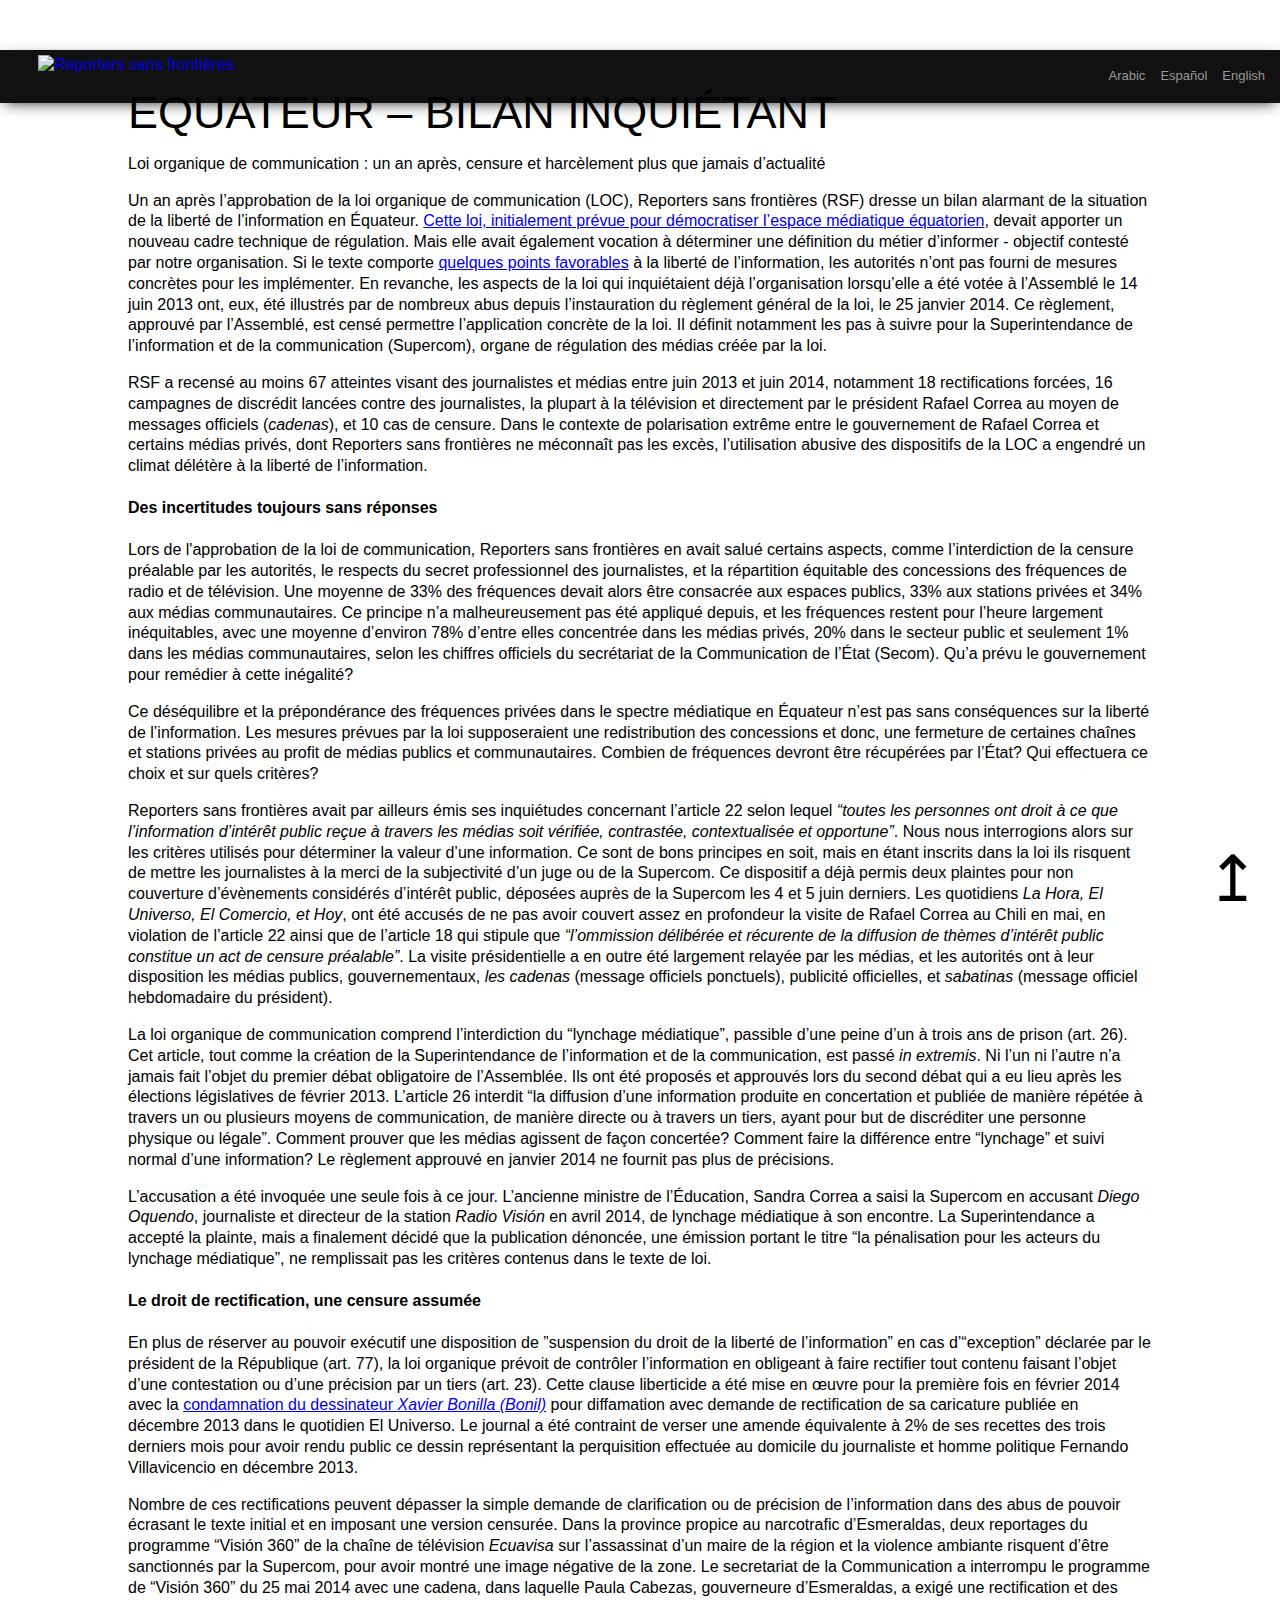
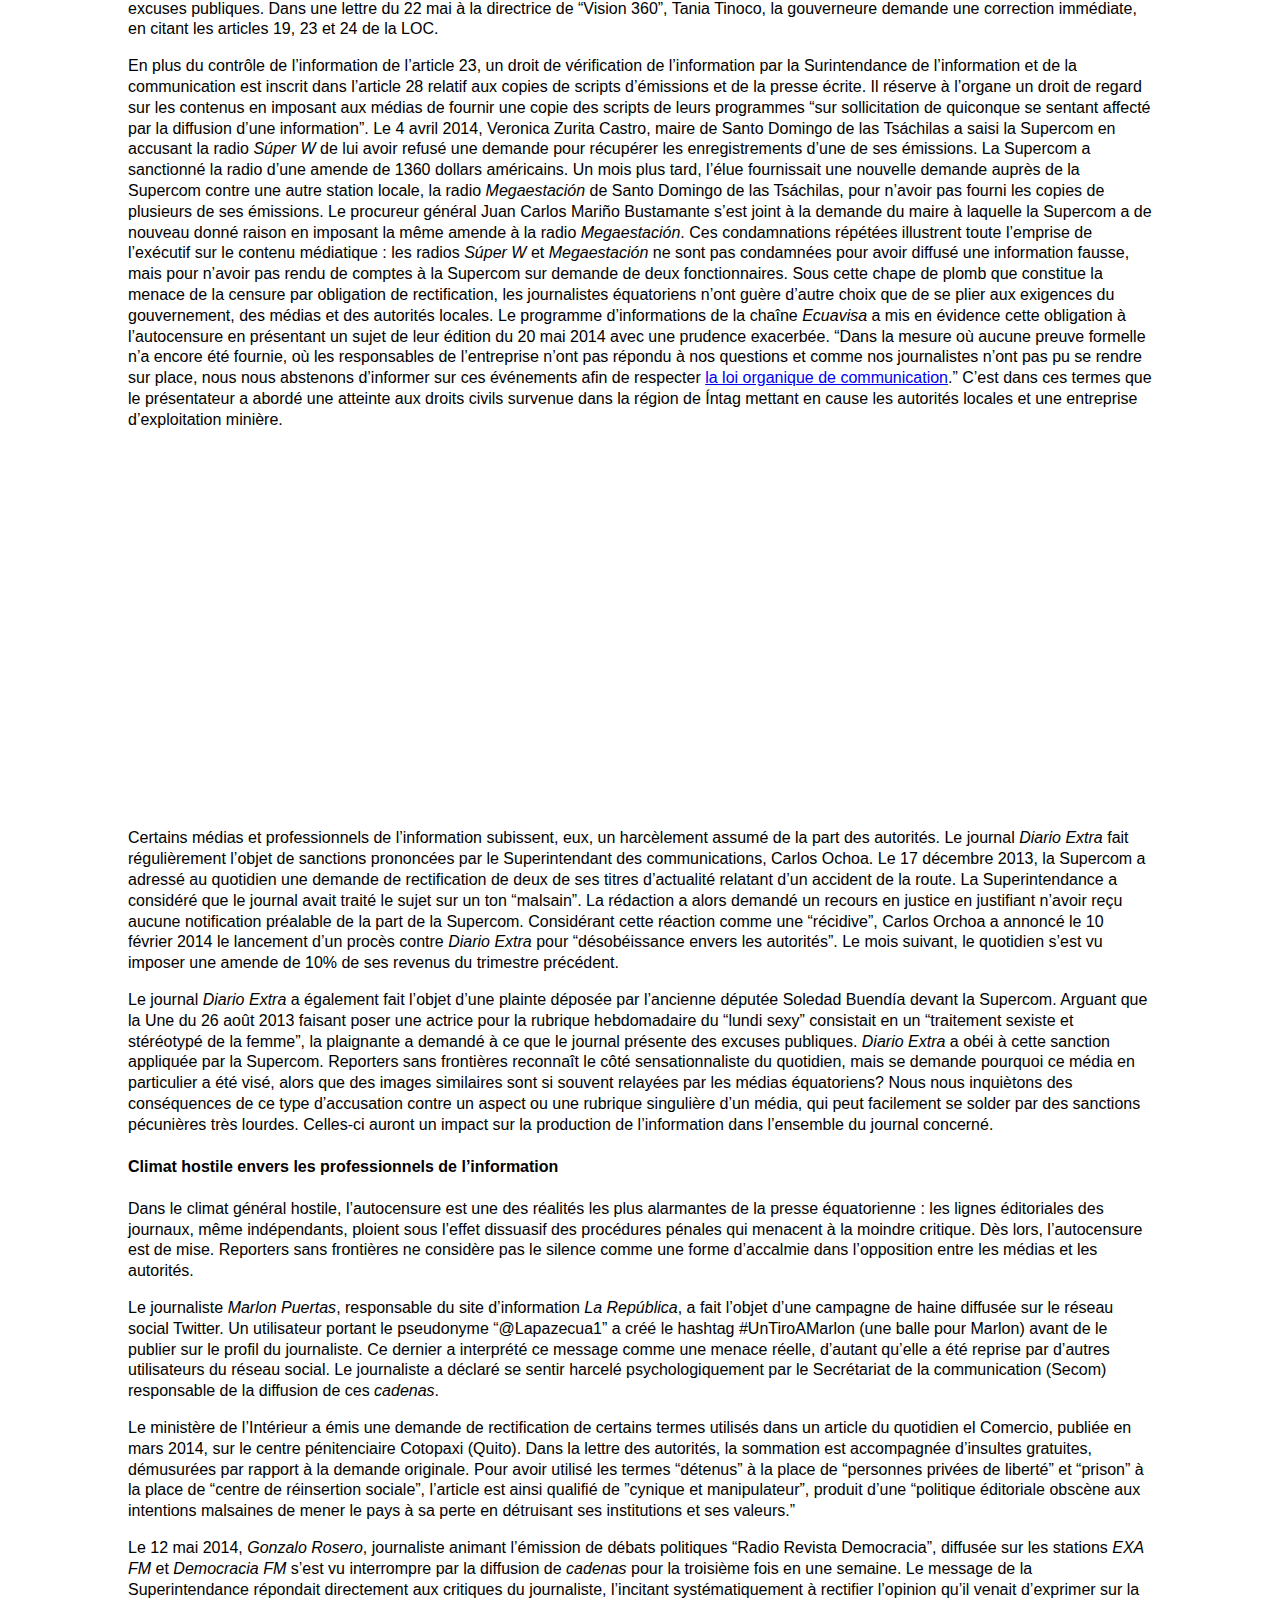
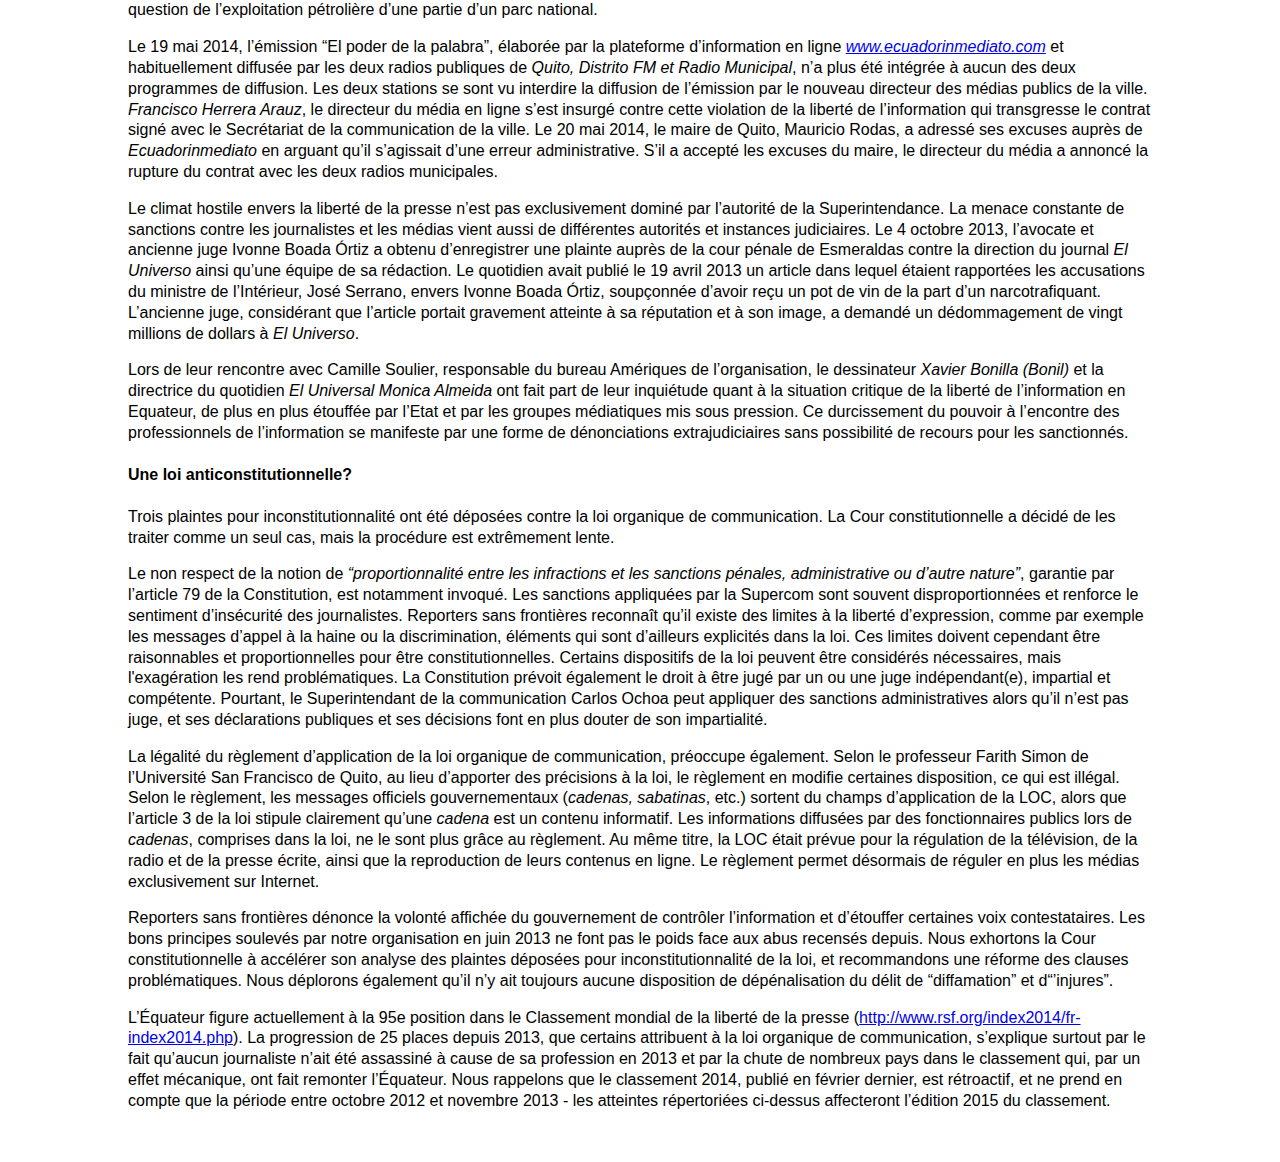
==== commit 11cef18e: "Vidéo youtube ajoutée dans texte" ====
--- a/embed/index.html
+++ b/embed/index.html
@@ -61,66 +61,73 @@
 
     <script type="text/javascript" src="http://cdn.knightlab.com/libs/timeline/latest/js/storyjs-embed.js"></script>
 
+<div id="separator"></div>
+
 <div id="wrap">
 <h1>Equateur – Bilan inquiétant</h1>
-<p>
-Loi organique de communication : un an après, censure et harcèlement plus que jamais d’actualité
-</p><p>
-Un an après l’approbation de la loi organique de communication (LOC), Reporters sans frontières (RSF) dresse un bilan alarmant de la situation de la liberté de l’information en Équateur. Cette loi, initialement prévue pour démocratiser l’espace médiatique équatorien1, devait apporter un nouveau cadre technique de régulation. Mais elle avait également vocation à déterminer une définition du métier d’informer - objectif contesté par notre organisation. Si le texte comporte quelques points favorables2 à la liberté de l’information, les autorités n’ont pas fourni de mesures concrètes pour les implémenter. En revanche, les aspects de la loi qui inquiétaient déjà l’organisation lorsqu’elle a été votée à l’Assemblé le 14 juin 2013 ont, eux, été illustrés par de nombreux abus depuis l’instauration du règlement général de la loi, le 25 janvier 2014. Ce règlement, approuvé par l’Assemblé, est censé permettre l’application concrète de la loi. Il définit notamment les pas à suivre pour la Superintendance de l’information et de la communication (Supercom), organe de régulation des médias créée par la loi.
-</p><p>
-1: http://fr.rsf.org/equateur-le-volcan-mediatique-et-son-15-06-2010,37741.html
-2: http://fr.rsf.org/equateur-adoption-de-la-loi-organique-de-14-06-2013,44793.html 
-</p><p>
-RSF a recensé au moins X atteintes visant des journalistes et médias entre juin 2013 et juin 2014, dont X campagnes de discrédit lancées contre des journalistes, la plupart à la télévision et directement par le président Rafael Correa au moyen de messages officiels (cadenas), X cas de censure directe et 10 convocations en justice. Dans le contexte de polarisation extrême entre le gouvernement de Rafael Correa et certains médias privés, dont Reporters sans frontières ne méconnaît pas les excès, l’utilisation abusive des dispositifs de la LOC a engendré un climat délétère à la liberté de l’information. 
-</p><p>
-Des incertitudes toujours sans réponses
-</p><p>
-Lors de l'approbation de la loi de communication, Reporters sans frontières en avait salué certains aspects, comme l’interdiction de la censure préalable par les autorités, le respects du secret professionnel des journalistes, et la répartition équitable des concessions des fréquences de radio et de télévision. Une moyenne de 33% des fréquences devait alors être consacrée aux espaces publics, 33% aux stations privées et 34% aux médias communautaires. Ce principe n’a malheureusement pas été appliqué depuis, et les fréquences restent pour l’heure largement inéquitables, avec une moyenne d’environ 78% d’entre elles concentrée dans les médias privés, 20% dans le secteur public et seulement 1% dans les médias communautaires, selon les chiffres officiels du secrétariat de la Communication de l’État (Secom). Qu’a prévu le gouvernement pour remédier à cette inégalité? 
-</p><p>
-Ce déséquilibre et la prépondérance des fréquences privées dans le spectre médiatique en Équateur n’est pas sans conséquences sur la liberté de l’information. Les mesures prévues par la loi supposeraient une redistribution des concessions et donc, une fermeture de certaines chaînes et stations privées au profit de médias publics et communautaires. Combien de fréquences devront être récupérées par l’État? Qui effectuera ce choix et sur quels critères? 
-</p><p>
-Reporters sans frontières avait par ailleurs émis ses inquiétudes concernant l’article 22 selon lequel “toutes les personnes ont droit à ce que l’information d’intérêt public reçue à travers les médias soit vérifiée, contrastée, contextualisée et opportune”. Nous nous interrogions alors sur les critères utilisés pour déterminer la valeur d’une information. Ce sont de bons principes en soit, mais en étant inscrits dans la loi ils risquent de mettre les journalistes à la merci de la subjectivité d’un juge ou de la Supercom. Ce dispositif a déjà permis deux plaintes pour non couverture d’évènements considérés d’intérêt public, déposées auprès de la Supercom les 4 et 5 juin derniers. Les quotidiens La Hora, El Universo, El Comercio, et Hoy, ont été accusés de ne pas avoir couvert assez en profondeur la visite de Rafael Correa au Chili en mai, en violation de l’article 22 ainsi que de l’article 18 qui stipule que “l’ommission délibérée et récurente de la diffusion de thèmes d’intérêt public constitue un act de censure préalable”. La visite présidentielle a en outre été largement relayée par les médias, et les autorités ont à leur disposition les médias publics, gouvernementaux, les cadenas (message officiels ponctuels), publicité officielles, et sabatinas (message officiel hebdomadaire du président). 
-</p><p>
-La loi organique de communication comprend l’interdiction du “lynchage médiatique”, passible d’une peine d’un à trois ans de prison (art. 26). Cet article, tout comme la création de la Superintendance de l’information et de la communication, est passé in extremis. Ni l’un ni l’autre n’a jamais fait l’objet du premier débat obligatoire de l’Assemblée. Ils ont été proposés et approuvés lors du second débat qui a eu lieu après les élections législatives de février 2013. L’article 26 interdit “la diffusion d’une information produite en concertation et publiée de manière répétée à travers un ou plusieurs moyens de communication, de manière directe ou à travers un tiers, ayant pour but de discréditer une personne physique ou légale”. Comment prouver que les médias agissent de façon concertée? Comment faire la différence entre “lynchage” et suivi normal d’une information? Le règlement approuvé en janvier 2014 ne fournit pas plus deÉprécisions. 
-</p><p>
-L’accusation a été invoquée une seule fois à ce jour. L’ancienne ministre de l’Éducation, Sandra Correa a saisi la Supercom en accusant Diego Oquendo, journaliste et directeur de la station Radio Visión en avril 2014, de lynchage médiatique à son encontre. La Superintendance a accepté la plainte, mais a finalement décidé que la publication dénoncée, une émission portant le titre “la pénalisation pour les acteurs du lynchage médiatique”, ne remplissait pas les critères contenus dans le texte de loi.
-</p><p>
-Le droit de rectification, une censure assumée
-</p><p>
-En plus de réserver au pouvoir exécutif une disposition de ”suspension du droit de la liberté de l’information” en cas d’“exception” déclarée par le président de la République (art. 77), la loi organique prévoit de contrôler l’information en obligeant à faire rectifier tout contenu faisant l’objet d’une contestation ou d’une précision par un tiers (art. 23). Cette clause liberticide a été mise en œuvre pour la première fois en février 2014 avec la condamnation du dessinateur Xavier Bonilla (Bonil) 3 pour diffamation avec demande de rectification de sa caricature publiée en décembre 2013 dans le quotidien El Universo. Le journal a été contraint de verser une amende équivalente à 2% de ses recettes des trois derniers mois pour avoir rendu public ce dessin représentant la perquisition effectuée au domicile du journaliste et homme politique Fernando Villavicencio en décembre 2013.  
-</p><p>
-3:http://fr.rsf.org/equateur-la-face-dangereuse-de-la-loi-de-03-02-2014,45817.html
-</p><p>
-Nombre de ces rectifications peuvent dépasser la simple demande de clarification ou de précision de l’information dans des abus de pouvoir écrasant le texte initial et en imposant une version censurée. Dans la province propice au narcotrafic d’Esmeraldas, deux reportages du programme “Visión 360” de la chaîne de télévision Ecuavisa sur l’assassinat d’un maire de la région et la violence ambiante risquent d’être sanctionnés par la Supercom, pour avoir montré une image négative de la zone. Le secretariat de la Communication a interrompu le programme de “Visión 360” du 25 mai 2014 avec une cadena, dans laquelle Paula Cabezas, gouverneure d’Esmeraldas, a exigé une rectification et des excuses publiques. Dans une lettre du 22 mai à la directrice de “Vision 360”, Tania Tinoco, la gouverneure demande une correction immédiate, en citant les articles 19, 23 et 24 de la LOC. 
-</p><p>
-En plus du contrôle de l’information de l’article 23, un droit de vérification de l’information par la Surintendance de l’information et de la communication est inscrit dans l’article 28 relatif aux copies de scripts d’émissions et de la presse écrite. Il réserve à l’organe un droit de regard sur les contenus en imposant aux médias de fournir une copie des scripts de leurs programmes “sur sollicitation de quiconque se sentant affecté par la diffusion d’une information”. Le 4 avril 2014, Veronica Zurita Castro, maire de Santo Domingo de las Tsáchilas a saisi la Supercom en accusant la radio Súper W de lui avoir refusé une demande pour récupérer les enregistrements d’une de ses émissions. La Supercom a sanctionné la radio d’une amende de 1360 dollars américains. Un mois plus tard, l’élue fournissait une nouvelle demande auprès de la Supercom contre une autre station locale, la radio Megaestación de Santo Domingo de las Tsáchilas, pour n’avoir pas fourni les copies de plusieurs de ses émissions. Le procureur général Juan Carlos Mariño Bustamante s’est joint à la demande du maire à laquelle la Supercom a de nouveau donné raison en imposant la même amende à la radio Megaestación. Ces condamnations répétées illustrent toute l’emprise de l’exécutif sur le contenu médiatique : les radios Súper W et Megaestación ne sont pas condamnées pour avoir diffusé une information fausse, mais pour n’avoir pas rendu de comptes à la Supercom sur demande de deux fonctionnaires.
-Sous cette chape de plomb que constitue la menace de la censure par obligation de rectification, les journalistes équatoriens n’ont guère d’autre choix que de se plier aux exigences du gouvernement, des médias et des autorités locales. Le programme d’informations de la chaîne Ecuavisa a mis en évidence cette obligation à l’autocensure en présentant un sujet de leur édition du 20 mai 2014 avec une prudence exacerbée. “Dans la mesure où aucune preuve formelle n’a encore été fournie, où les responsables de l’entreprise n’ont pas répondu à nos questions et comme nos journalistes n’ont pas pu se rendre sur place, nous nous abstenons d’informer sur ces événements afin de respecter la loi organique de communication*.” C’est dans ces termes que le présentateur a abordé une atteinte aux droits civils survenue dans la région de Íntag mettant en cause les autorités locales et une entreprise d’exploitation minière.
-</p><p>
-* https://www.youtube.com/watch?v=cQQViHJdPvo&list=UUoMCPGZ8VvRjKXq60FHosIw 
-</p><p>
-Certains médias et professionnels de l’information subissent, eux, un harcèlement assumé de la part des autorités. Le journal Diario Extra fait régulièrement l’objet de sanctions prononcées par le Superintendant des communications, Carlos Ochoa. Le 17 décembre 2013, la Supercom a adressé au quotidien une demande de rectification de deux de ses titres d’actualité relatant d’un accident de la route. La Superintendance a considéré que le journal avait traité le sujet sur un ton “malsain”. La rédaction a alors demandé un recours en justice en justifiant n’avoir reçu aucune notification préalable de la part de la Supercom. Considérant cette réaction comme une “récidive”, Carlos Orchoa a annoncé le 10 février 2014 le lancement d’un procès contre Diario Extra pour “désobéissance envers les autorités”. Le mois suivant, le quotidien s’est vu imposer une amende de 10% de ses revenus du trimestre précédent. 
-</p><p>
-Le journal Diario Extra a également fait l’objet d’une plainte déposée par l’ancienne députée Soledad Buendía devant la Supercom. Arguant que la Une du 26 août 2013 faisant poser une actrice pour la rubrique hebdomadaire du “lundi sexy” consistait en un “traitement sexiste et stéréotypé de la femme”, la plaignante a demandé à ce que le journal présente des excuses publiques. Diario Extra a obéi à cette sanction appliquée par la Supercom. Reporters sans frontières reconnaît le côté sensationnaliste du quotidien, mais se demande pourquoi ce média en particulier a été visé, alors que des images similaires sont si souvent relayées par les médias équatoriens? Nous nous inquiètons des conséquences de ce type d’accusation contre un aspect ou une rubrique singulière d’un média, qui peut facilement se solder par des sanctions pécunières très lourdes. Celles-ci auront un impact sur la production de l’information dans l’ensemble du journal concerné. 
-</p><p>
-Climat hostile envers les professionnels de l’information
-</p><p>
-Dans le climat général hostile, l’autocensure est une des réalités les plus alarmantes de la presse équatorienne : les lignes éditoriales des journaux, même indépendants, ploient sous l’effet dissuasif des procédures pénales qui menacent à la moindre critique. Dès lors, l’autocensure est de mise. Reporters sans frontières ne considère pas le silence comme une forme d’accalmie dans l’opposition entre les médias et les autorités. 
-</p><p>
-Le journaliste Marlon Puertas, responsable du site d’information La República, a fait l’objet d’une campagne de haine diffusée sur le réseau social Twitter. Un utilisateur portant le pseudonyme “@Lapazecua1” a créé le hashtag #UnTiroAMarlon (une balle pour Marlon) avant de le publier sur le profil du journaliste. Ce dernier a interprété ce message comme une menace réelle, d’autant qu’elle a été reprise par d’autres utilisateurs du réseau social. Le journaliste a déclaré se sentir harcelé psychologiquement par le Secrétariat de la communication (Secom) responsable de la diffusion de ces cadenas. 
-</p>Le ministère de l’Intérieur a émis une demande de rectification de certains termes utilisés dans un article du quotidien el Comercio, publiée en mars 2014, sur le centre pénitenciaire Cotopaxi (Quito). Dans la lettre des autorités, la sommation est accompagnée d’insultes gratuites, démusurées par rapport à la demande originale. Pour avoir utilisé les termes “détenus” à la place de “personnes privées de liberté” et “prison” à la place de “centre de réinsertion sociale”, l’article est ainsi qualifié de ”cynique et manipulateur”, produit d’une “politique éditoriale obscène aux intentions malsaines de mener le pays à sa perte en détruisant ses institutions et ses valeurs.” 
-</p>Le 12 mai 2014, Gonzalo Rosero, journaliste animant l’émission de débats politiques “Radio Revista Democracia”, diffusée sur les stations EXA FM et Democracia FM s’est vu interrompre par la diffusion de cadenas pour la troisième fois en une semaine. Le message de la Superintendance répondait directement aux critiques du journaliste, l’incitant systématiquement à rectifier l’opinion qu’il venait d’exprimer sur la question de l’exploitation pétrolière d’une partie d’un parc national. 
-</p>Le 19 mai 2014, l’émission “El poder de la palabra”, élaborée par la plateforme d’information en ligne www.ecuadorinmediato.com et habituellement diffusée par les deux radios publiques de Quito, Distrito FM et Radio Municipal, n’a plus été intégrée à aucun des deux programmes de diffusion. Les deux stations se sont vu interdire la diffusion de l’émission par le nouveau directeur des médias publics de la ville. Francisco Herrera Arauz, le directeur du média en ligne s’est insurgé contre cette violation de la liberté de l’information qui transgresse le contrat signé avec le Secrétariat de la communication de la ville. Le 20 mai 2014, le maire de Quito, Mauricio Rodas, a adressé ses excuses auprès de Ecuadorinmediato en arguant qu’il s’agissait d’une erreur administrative. S’il a accepté les excuses du maire, le directeur du média a annoncé la rupture du contrat avec les deux radios municipales. 
-</p>Le climat hostile envers la liberté de la presse n’est pas exclusivement dominé par l’autorité de la Superintendance. La menace constante de sanctions contre les journalistes et les médias vient aussi de différentes autorités et instances judiciaires. Le 4 octobre 2013, l’avocate et ancienne juge Ivonne Boada Órtiz a obtenu d’enregistrer une plainte auprès de la cour pénale de Esmeraldas contre la direction du journal El Universo ainsi qu’une équipe de sa rédaction. Le quotidien avait publié le 19 avril 2013 un article dans lequel étaient rapportées les accusations du ministre de l’Intérieur, José Serrano, envers  Ivonne Boada Órtiz, soupçonnée d’avoir reçu un pot de vin de la part d’un narcotrafiquant. L’ancienne juge, considérant que l’article portait gravement atteinte à sa réputation et à son image, a demandé un dédommagement de vingt millions de dollars à El Universo.
-</p>Lors de leur rencontre avec Camille Soulier, responsable du bureau Amériques de l’organisation, le dessinateur Xavier Bonilla (Bonil) et la directrice du quotidien El Universal Monica Almeida ont fait part de leur inquiétude quant à la situation critique de la liberté de l’information en Equateur, de plus en plus étouffée par l’Etat et par les groupes médiatiques mis sous pression. Ce durcissement du pouvoir à l’encontre des professionnels de l’information se manifeste par une forme de dénonciations extrajudiciaires sans possibilité de recours pour les sanctionnés. 
-</p>Une loi anticonstitutionnelle? 
-</p>Trois plaintes pour inconstitutionnalité ont été déposées contre la loi organique de communication. La Cour constitutionnelle a décidé de les traiter comme un seul cas, mais la procédure est extrêmement lente.
-</p>Le non respect de la notion de “proportionnalité entre les infractions et les sanctions pénales, administrative ou d’autre nature”, garantie par l’article 79 de la Constitution, est notamment invoqué. Les sanctions appliquées par la Supercom sont souvent disproportionnées et renforce le sentiment d’insécurité des journalistes. Reporters sans frontières reconnaît qu’il existe des limites à la liberté d’expression, comme par exemple les messages d’appel à la haine ou la discrimination, éléments qui sont d’ailleurs explicités dans la loi. Ces limites doivent cependant être raisonnables et proportionnelles pour être constitutionnelles. Certains dispositifs de la loi peuvent être considérés nécessaires, mais l'exagération les rend problématiques. La Constitution prévoit également le droit à être jugé par un ou une juge indépendant(e), impartial et compétente. Pourtant, le Superintendant de la communication Carlos Ochoa peut appliquer des sanctions administratives alors qu’il n’est pas juge, et ses déclarations publiques et ses décisions font en plus douter de son impartialité. 
-</p>La légalité du règlement d’application de la loi organique de communication, préoccupe également. Selon le professeur Farith Simon de l’Université San Francisco de Quito, au lieu d’apporter des précisions à la loi, le règlement en modifie certaines disposition, ce qui est illégal. Selon le règlement, les messages officiels gouvernementaux (cadenas, sabatinas, etc.) sortent du champs d’application de la LOC, alors que l’article 3 de la loi stipule clairement qu’une cadena est un contenu informatif. Les informations diffusées par des fonctionnaires publics lors de cadenas, comprises dans la loi, ne le sont plus grâce au règlement. Au même titre, la LOC était prévue pour la régulation de la télévision, de la radio et de la presse écrite, ainsi que la reproduction de leurs contenus en ligne. Le règlement permet désormais de réguler en plus les médias exclusivement sur Internet. 
-</p>Reporters sans frontières dénonce la volonté affichée du gouvernement de contrôler l’information et d’étouffer certaines voix contestataires. Les bons principes soulevés par notre organisation en juin 2013 ne font pas le poids face aux abus recensés depuis. Nous exhortons la Cour constitutionnelle à accélérer son analyse des plaintes déposées pour inconstitutionnalité de la loi, et recommandons une réforme des clauses problématiques. Nous déplorons également qu’il n’y ait toujours aucune disposition de dépénalisation du délit de “diffamation” et d“’injures”. 
-</p>L’Équateur figure actuellement à la 95e position dans le Classement mondial de la liberté de la presse (http://www.rsf.org/index2014/fr-index2014.php). La progression de 25 places depuis 2013, que certains attribuent à la loi organique de communication, s’explique surtout par le fait qu’aucun journaliste n’ait été assassiné à cause de sa profession en 2013 et par la chute de nombreux pays dans le classement qui, par un effet mécanique, ont fait remonter l’Équateur. Nous rappelons que le classement 2014, publié en février dernier, est rétroactif, et ne prend en compte que la période entre octobre 2012 et novembre 2013 - les atteintes répertoriées ci-dessus affecteront l’édition 2015 du classement.
-</p>
 
-<a id="gototop" href="#site-navigation">&#x21a5;  </a>
+<p class="bold">Loi organique de communication : un an après, censure et harcèlement plus que jamais d’actualité</p>
+
+<p>Un an après l’approbation de la loi organique de communication (LOC), Reporters sans frontières (RSF) dresse un bilan alarmant de la situation de la liberté de l’information en Équateur. <a href="http://fr.rsf.org/equateur-le-volcan-mediatique-et-son-15-06-2010,37741.html">Cette loi, initialement prévue pour démocratiser l’espace médiatique équatorien</a>, devait apporter un nouveau cadre technique de régulation. Mais elle avait également vocation à déterminer une définition du métier d’informer - objectif contesté par notre organisation. Si le texte comporte <a href="http://fr.rsf.org/equateur-adoption-de-la-loi-organique-de-14-06-2013,44793.html ">quelques points favorables</a> à la liberté de l’information, les autorités n’ont pas fourni de mesures concrètes pour les implémenter. En revanche, les aspects de la loi qui inquiétaient déjà l’organisation lorsqu’elle a été votée à l’Assemblé le 14 juin 2013 ont, eux, été illustrés par de nombreux abus depuis l’instauration du règlement général de la loi, le 25 janvier 2014. Ce règlement, approuvé par l’Assemblé, est censé permettre l’application concrète de la loi. Il définit notamment les pas à suivre pour la Superintendance de l’information et de la communication (Supercom), organe de régulation des médias créée par la loi.</p>
+
+<p>RSF a recensé au moins 67 atteintes visant des journalistes et médias entre juin 2013 et juin 2014, notamment 18 rectifications forcées, 16 campagnes de discrédit lancées contre des journalistes, la plupart à la télévision et directement par le président Rafael Correa au moyen de messages officiels (<em class="italic">cadenas</em>), et 10 cas de censure. Dans le contexte de polarisation extrême entre le gouvernement de Rafael Correa et certains médias privés, dont Reporters sans frontières ne méconnaît pas les excès, l’utilisation abusive des dispositifs de la LOC a engendré un climat délétère à la liberté de l’information.</p>
+
+<h4>Des incertitudes toujours sans réponses</h4>
+
+<p>Lors de l'approbation de la loi de communication, Reporters sans frontières en avait salué certains aspects, comme l’interdiction de la censure préalable par les autorités, le respects du secret professionnel des journalistes, et la répartition équitable des concessions des fréquences de radio et de télévision. Une moyenne de 33% des fréquences devait alors être consacrée aux espaces publics, 33% aux stations privées et 34% aux médias communautaires. Ce principe n’a malheureusement pas été appliqué depuis, et les fréquences restent pour l’heure largement inéquitables, avec une moyenne d’environ 78% d’entre elles concentrée dans les médias privés, 20% dans le secteur public et seulement 1% dans les médias communautaires, selon les chiffres officiels du secrétariat de la Communication de l’État (Secom). Qu’a prévu le gouvernement pour remédier à cette inégalité? </p>
+
+<p>Ce déséquilibre et la prépondérance des fréquences privées dans le spectre médiatique en Équateur n’est pas sans conséquences sur la liberté de l’information. Les mesures prévues par la loi supposeraient une redistribution des concessions et donc, une fermeture de certaines chaînes et stations privées au profit de médias publics et communautaires. Combien de fréquences devront être récupérées par l’État? Qui effectuera ce choix et sur quels critères?</p>
+
+<p>Reporters sans frontières avait par ailleurs émis ses inquiétudes concernant l’article 22 selon lequel <em class="italic">“toutes les personnes ont droit à ce que l’information d’intérêt public reçue à travers les médias soit vérifiée, contrastée, contextualisée et opportune”</em>. Nous nous interrogions alors sur les critères utilisés pour déterminer la valeur d’une information. Ce sont de bons principes en soit, mais en étant inscrits dans la loi ils risquent de mettre les journalistes à la merci de la subjectivité d’un juge ou de la Supercom. Ce dispositif a déjà permis deux plaintes pour non couverture d’évènements considérés d’intérêt public, déposées auprès de la Supercom les 4 et 5 juin derniers. Les quotidiens <em class="italic">La Hora, El Universo, El Comercio, et Hoy</em>, ont été accusés de ne pas avoir couvert assez en profondeur la visite de Rafael Correa au Chili en mai, en violation de l’article 22 ainsi que de l’article 18 qui stipule que <em class="italic">“l’ommission délibérée et récurente de la diffusion de thèmes d’intérêt public constitue un act de censure préalable”</em>. La visite présidentielle a en outre été largement relayée par les médias, et les autorités ont à leur disposition les médias publics, gouvernementaux, <em class="italic">les cadenas</em> (message officiels ponctuels), publicité officielles, et <em class="italic">sabatinas</em> (message officiel hebdomadaire du président).</p>
+
+<p>La loi organique de communication comprend l’interdiction du “lynchage médiatique”, passible d’une peine d’un à trois ans de prison (art. 26). Cet article, tout comme la création de la Superintendance de l’information et de la communication, est passé <em class="italic">in extremis</em>. Ni l’un ni l’autre n’a jamais fait l’objet du premier débat obligatoire de l’Assemblée. Ils ont été proposés et approuvés lors du second débat qui a eu lieu après les élections législatives de février 2013. L’article 26 interdit “la diffusion d’une information produite en concertation et publiée de manière répétée à travers un ou plusieurs moyens de communication, de manière directe ou à travers un tiers, ayant pour but de discréditer une personne physique ou légale”. Comment prouver que les médias agissent de façon concertée? Comment faire la différence entre “lynchage” et suivi normal d’une information? Le règlement approuvé en janvier 2014 ne fournit pas plus de précisions.</p>
+
+<p>L’accusation a été invoquée une seule fois à ce jour. L’ancienne ministre de l’Éducation, Sandra Correa a saisi la Supercom en accusant <em class="bold">Diego Oquendo</em>, journaliste et directeur de la station <em class="italic">Radio Visión</em> en avril 2014, de lynchage médiatique à son encontre. La Superintendance a accepté la plainte, mais a finalement décidé que la publication dénoncée, une émission portant le titre “la pénalisation pour les acteurs du lynchage médiatique”, ne remplissait pas les critères contenus dans le texte de loi.</p>
+
+<h4>Le droit de rectification, une censure assumée</h4>
+
+<p>En plus de réserver au pouvoir exécutif une disposition de ”suspension du droit de la liberté de l’information” en cas d’“exception” déclarée par le président de la République (art. 77), la loi organique prévoit de contrôler l’information en obligeant à faire rectifier tout contenu faisant l’objet d’une contestation ou d’une précision par un tiers (art. 23). Cette clause liberticide a été mise en œuvre pour la première fois en février 2014 avec la <a href="http://fr.rsf.org/equateur-la-face-dangereuse-de-la-loi-de-03-02-2014,45817.html">condamnation du dessinateur <em class="bold">Xavier Bonilla (Bonil)</em></a> pour diffamation avec demande de rectification de sa caricature publiée en décembre 2013 dans le quotidien El Universo. Le journal a été contraint de verser une amende équivalente à 2% de ses recettes des trois derniers mois pour avoir rendu public ce dessin représentant la perquisition effectuée au domicile du journaliste et homme politique Fernando Villavicencio en décembre 2013.</p>
+
+<p>Nombre de ces rectifications peuvent dépasser la simple demande de clarification ou de précision de l’information dans des abus de pouvoir écrasant le texte initial et en imposant une version censurée. Dans la province propice au narcotrafic d’Esmeraldas, deux reportages du programme “Visión 360” de la chaîne de télévision <em class="italic">Ecuavisa</em> sur l’assassinat d’un maire de la région et la violence ambiante risquent d’être sanctionnés par la Supercom, pour avoir montré une image négative de la zone. Le secretariat de la Communication a interrompu le programme de “Visión 360” du 25 mai 2014 avec une cadena, dans laquelle Paula Cabezas, gouverneure d’Esmeraldas, a exigé une rectification et des excuses publiques. Dans une lettre du 22 mai à la directrice de “Vision 360”, Tania Tinoco, la gouverneure demande une correction immédiate, en citant les articles 19, 23 et 24 de la LOC. </p>
+
+<p>En plus du contrôle de l’information de l’article 23, un droit de vérification de l’information par la Surintendance de l’information et de la communication est inscrit dans l’article 28 relatif aux copies de scripts d’émissions et de la presse écrite. Il réserve à l’organe un droit de regard sur les contenus en imposant aux médias de fournir une copie des scripts de leurs programmes “sur sollicitation de quiconque se sentant affecté par la diffusion d’une information”. Le 4 avril 2014, Veronica Zurita Castro, maire de Santo Domingo de las Tsáchilas a saisi la Supercom en accusant la radio <em class="italic">Súper W</em> de lui avoir refusé une demande pour récupérer les enregistrements d’une de ses émissions. La Supercom a sanctionné la radio d’une amende de 1360 dollars américains. Un mois plus tard, l’élue fournissait une nouvelle demande auprès de la Supercom contre une autre station locale, la radio <em class="italic">Megaestación</em> de Santo Domingo de las Tsáchilas, pour n’avoir pas fourni les copies de plusieurs de ses émissions. Le procureur général Juan Carlos Mariño Bustamante s’est joint à la demande du maire à laquelle la Supercom a de nouveau donné raison en imposant la même amende à la radio <em class="italic">Megaestación</em>. Ces condamnations répétées illustrent toute l’emprise de l’exécutif sur le contenu médiatique : les radios <em class="italic">Súper W</em> et <em class="italic">Megaestación</em> ne sont pas condamnées pour avoir diffusé une information fausse, mais pour n’avoir pas rendu de comptes à la Supercom sur demande de deux fonctionnaires.
+Sous cette chape de plomb que constitue la menace de la censure par obligation de rectification, les journalistes équatoriens n’ont guère d’autre choix que de se plier aux exigences du gouvernement, des médias et des autorités locales. Le programme d’informations de la chaîne <em class="italic">Ecuavisa</em> a mis en évidence cette obligation à l’autocensure en présentant un sujet de leur édition du 20 mai 2014 avec une prudence exacerbée. “Dans la mesure où aucune preuve formelle n’a encore été fournie, où les responsables de l’entreprise n’ont pas répondu à nos questions et comme nos journalistes n’ont pas pu se rendre sur place, nous nous abstenons d’informer sur ces événements afin de respecter <a href="https://www.youtube.com/watch?v=cQQViHJdPvo&list=UUoMCPGZ8VvRjKXq60FHosIw ">la loi organique de communication</a>.” C’est dans ces termes que le présentateur a abordé une atteinte aux droits civils survenue dans la région de Íntag mettant en cause les autorités locales et une entreprise d’exploitation minière.</p>
+
+<iframe width="640" height="360" src="//www.youtube.com/embed/cQQViHJdPvo?list=UUoMCPGZ8VvRjKXq60FHosIw" frameborder="0" allowfullscreen></iframe>
+
+<p>Certains médias et professionnels de l’information subissent, eux, un harcèlement assumé de la part des autorités. Le journal <em class="italic">Diario Extra</em> fait régulièrement l’objet de sanctions prononcées par le Superintendant des communications, Carlos Ochoa. Le 17 décembre 2013, la Supercom a adressé au quotidien une demande de rectification de deux de ses titres d’actualité relatant d’un accident de la route. La Superintendance a considéré que le journal avait traité le sujet sur un ton “malsain”. La rédaction a alors demandé un recours en justice en justifiant n’avoir reçu aucune notification préalable de la part de la Supercom. Considérant cette réaction comme une “récidive”, Carlos Orchoa a annoncé le 10 février 2014 le lancement d’un procès contre <em class="italic">Diario Extra</em> pour “désobéissance envers les autorités”. Le mois suivant, le quotidien s’est vu imposer une amende de 10% de ses revenus du trimestre précédent. </p>
+
+<p>Le journal <em class="italic">Diario Extra</em> a également fait l’objet d’une plainte déposée par l’ancienne députée Soledad Buendía devant la Supercom. Arguant que la Une du 26 août 2013 faisant poser une actrice pour la rubrique hebdomadaire du “lundi sexy” consistait en un “traitement sexiste et stéréotypé de la femme”, la plaignante a demandé à ce que le journal présente des excuses publiques. <em class="italic">Diario Extra</em> a obéi à cette sanction appliquée par la Supercom. Reporters sans frontières reconnaît le côté sensationnaliste du quotidien, mais se demande pourquoi ce média en particulier a été visé, alors que des images similaires sont si souvent relayées par les médias équatoriens? Nous nous inquiètons des conséquences de ce type d’accusation contre un aspect ou une rubrique singulière d’un média, qui peut facilement se solder par des sanctions pécunières très lourdes. Celles-ci auront un impact sur la production de l’information dans l’ensemble du journal concerné. </p>
+
+<h4>Climat hostile envers les professionnels de l’information</h4>
+
+<p>Dans le climat général hostile, l’autocensure est une des réalités les plus alarmantes de la presse équatorienne : les lignes éditoriales des journaux, même indépendants, ploient sous l’effet dissuasif des procédures pénales qui menacent à la moindre critique. Dès lors, l’autocensure est de mise. Reporters sans frontières ne considère pas le silence comme une forme d’accalmie dans l’opposition entre les médias et les autorités. </p>
+
+<p>Le journaliste <em class="bold">Marlon Puertas</em>, responsable du site d’information <em class="italic">La República</em>, a fait l’objet d’une campagne de haine diffusée sur le réseau social Twitter. Un utilisateur portant le pseudonyme “@Lapazecua1” a créé le hashtag #UnTiroAMarlon (une balle pour Marlon) avant de le publier sur le profil du journaliste. Ce dernier a interprété ce message comme une menace réelle, d’autant qu’elle a été reprise par d’autres utilisateurs du réseau social. Le journaliste a déclaré se sentir harcelé psychologiquement par le Secrétariat de la communication (Secom) responsable de la diffusion de ces <em class="italic">cadenas</em>. </p>
+
+<p>Le ministère de l’Intérieur a émis une demande de rectification de certains termes utilisés dans un article du quotidien el Comercio, publiée en mars 2014, sur le centre pénitenciaire Cotopaxi (Quito). Dans la lettre des autorités, la sommation est accompagnée d’insultes gratuites, démusurées par rapport à la demande originale. Pour avoir utilisé les termes “détenus” à la place de “personnes privées de liberté” et “prison” à la place de “centre de réinsertion sociale”, l’article est ainsi qualifié de ”cynique et manipulateur”, produit d’une “politique éditoriale obscène aux intentions malsaines de mener le pays à sa perte en détruisant ses institutions et ses valeurs.” </p>
+
+<p>Le 12 mai 2014, <em class="bold">Gonzalo Rosero</em>, journaliste animant l’émission de débats politiques “Radio Revista Democracia”, diffusée sur les stations <em class="italic">EXA FM</em> et <em class="italic">Democracia FM</em> s’est vu interrompre par la diffusion de <em class="italic">cadenas</em> pour la troisième fois en une semaine. Le message de la Superintendance répondait directement aux critiques du journaliste, l’incitant systématiquement à rectifier l’opinion qu’il venait d’exprimer sur la question de l’exploitation pétrolière d’une partie d’un parc national. </p>
+
+<p>Le 19 mai 2014, l’émission “El poder de la palabra”, élaborée par la plateforme d’information en ligne <em class="italic"><a href="http://www.ecuadorinmediato.com">www.ecuadorinmediato.com</a></em> et habituellement diffusée par les deux radios publiques de <em class="italic">Quito, Distrito FM et Radio Municipal</em>, n’a plus été intégrée à aucun des deux programmes de diffusion. Les deux stations se sont vu interdire la diffusion de l’émission par le nouveau directeur des médias publics de la ville. <em class="bold">Francisco Herrera Arauz</em>, le directeur du média en ligne s’est insurgé contre cette violation de la liberté de l’information qui transgresse le contrat signé avec le Secrétariat de la communication de la ville. Le 20 mai 2014, le maire de Quito, Mauricio Rodas, a adressé ses excuses auprès de <em class="italic">Ecuadorinmediato</em> en arguant qu’il s’agissait d’une erreur administrative. S’il a accepté les excuses du maire, le directeur du média a annoncé la rupture du contrat avec les deux radios municipales. </p>
+
+<p>Le climat hostile envers la liberté de la presse n’est pas exclusivement dominé par l’autorité de la Superintendance. La menace constante de sanctions contre les journalistes et les médias vient aussi de différentes autorités et instances judiciaires. Le 4 octobre 2013, l’avocate et ancienne juge Ivonne Boada Órtiz a obtenu d’enregistrer une plainte auprès de la cour pénale de Esmeraldas contre la direction du journal <em class="italic">El Universo</em> ainsi qu’une équipe de sa rédaction. Le quotidien avait publié le 19 avril 2013 un article dans lequel étaient rapportées les accusations du ministre de l’Intérieur, José Serrano, envers  Ivonne Boada Órtiz, soupçonnée d’avoir reçu un pot de vin de la part d’un narcotrafiquant. L’ancienne juge, considérant que l’article portait gravement atteinte à sa réputation et à son image, a demandé un dédommagement de vingt millions de dollars à <em class="italic">El Universo</em>.</p>
+
+<p>Lors de leur rencontre avec Camille Soulier, responsable du bureau Amériques de l’organisation, le dessinateur <em class="bold">Xavier Bonilla (Bonil)</em> et la directrice du quotidien <em class="italic">El Universal</em> <em class="bold">Monica Almeida</em> ont fait part de leur inquiétude quant à la situation critique de la liberté de l’information en Equateur, de plus en plus étouffée par l’Etat et par les groupes médiatiques mis sous pression. Ce durcissement du pouvoir à l’encontre des professionnels de l’information se manifeste par une forme de dénonciations extrajudiciaires sans possibilité de recours pour les sanctionnés. </p>
+
+<h4>Une loi anticonstitutionnelle? </h4>
+
+<p>Trois plaintes pour inconstitutionnalité ont été déposées contre la loi organique de communication. La Cour constitutionnelle a décidé de les traiter comme un seul cas, mais la procédure est extrêmement lente.</p>
+
+<p>Le non respect de la notion de <em class="italic">“proportionnalité entre les infractions et les sanctions pénales, administrative ou d’autre nature”</em>, garantie par l’article 79 de la Constitution, est notamment invoqué. Les sanctions appliquées par la Supercom sont souvent disproportionnées et renforce le sentiment d’insécurité des journalistes. Reporters sans frontières reconnaît qu’il existe des limites à la liberté d’expression, comme par exemple les messages d’appel à la haine ou la discrimination, éléments qui sont d’ailleurs explicités dans la loi. Ces limites doivent cependant être raisonnables et proportionnelles pour être constitutionnelles. Certains dispositifs de la loi peuvent être considérés nécessaires, mais l'exagération les rend problématiques. La Constitution prévoit également le droit à être jugé par un ou une juge indépendant(e), impartial et compétente. Pourtant, le Superintendant de la communication Carlos Ochoa peut appliquer des sanctions administratives alors qu’il n’est pas juge, et ses déclarations publiques et ses décisions font en plus douter de son impartialité. </p>
+
+<p>La légalité du règlement d’application de la loi organique de communication, préoccupe également. Selon le professeur Farith Simon de l’Université San Francisco de Quito, au lieu d’apporter des précisions à la loi, le règlement en modifie certaines disposition, ce qui est illégal. Selon le règlement, les messages officiels gouvernementaux (<em class="italic">cadenas, sabatinas</em>, etc.) sortent du champs d’application de la LOC, alors que l’article 3 de la loi stipule clairement qu’une <em class="italic">cadena</em> est un contenu informatif. Les informations diffusées par des fonctionnaires publics lors de <em class="italic">cadenas</em>, comprises dans la loi, ne le sont plus grâce au règlement. Au même titre, la LOC était prévue pour la régulation de la télévision, de la radio et de la presse écrite, ainsi que la reproduction de leurs contenus en ligne. Le règlement permet désormais de réguler en plus les médias exclusivement sur Internet. </p>
+
+<p>Reporters sans frontières dénonce la volonté affichée du gouvernement de contrôler l’information et d’étouffer certaines voix contestataires. Les bons principes soulevés par notre organisation en juin 2013 ne font pas le poids face aux abus recensés depuis. Nous exhortons la Cour constitutionnelle à accélérer son analyse des plaintes déposées pour inconstitutionnalité de la loi, et recommandons une réforme des clauses problématiques. Nous déplorons également qu’il n’y ait toujours aucune disposition de dépénalisation du délit de “diffamation” et d“’injures”. </p>
+
+<p>L’Équateur figure actuellement à la 95e position dans le Classement mondial de la liberté de la presse (<a href="http://www.rsf.org/index2014/fr-index2014.php">http://www.rsf.org/index2014/fr-index2014.php</a>). La progression de 25 places depuis 2013, que certains attribuent à la loi organique de communication, s’explique surtout par le fait qu’aucun journaliste n’ait été assassiné à cause de sa profession en 2013 et par la chute de nombreux pays dans le classement qui, par un effet mécanique, ont fait remonter l’Équateur. Nous rappelons que le classement 2014, publié en février dernier, est rétroactif, et ne prend en compte que la période entre octobre 2012 et novembre 2013 - les atteintes répertoriées ci-dessus affecteront l’édition 2015 du classement.</p>
+
+<a id="gototop" href="#">&#x21a5;</a>
 
 </div>
 
